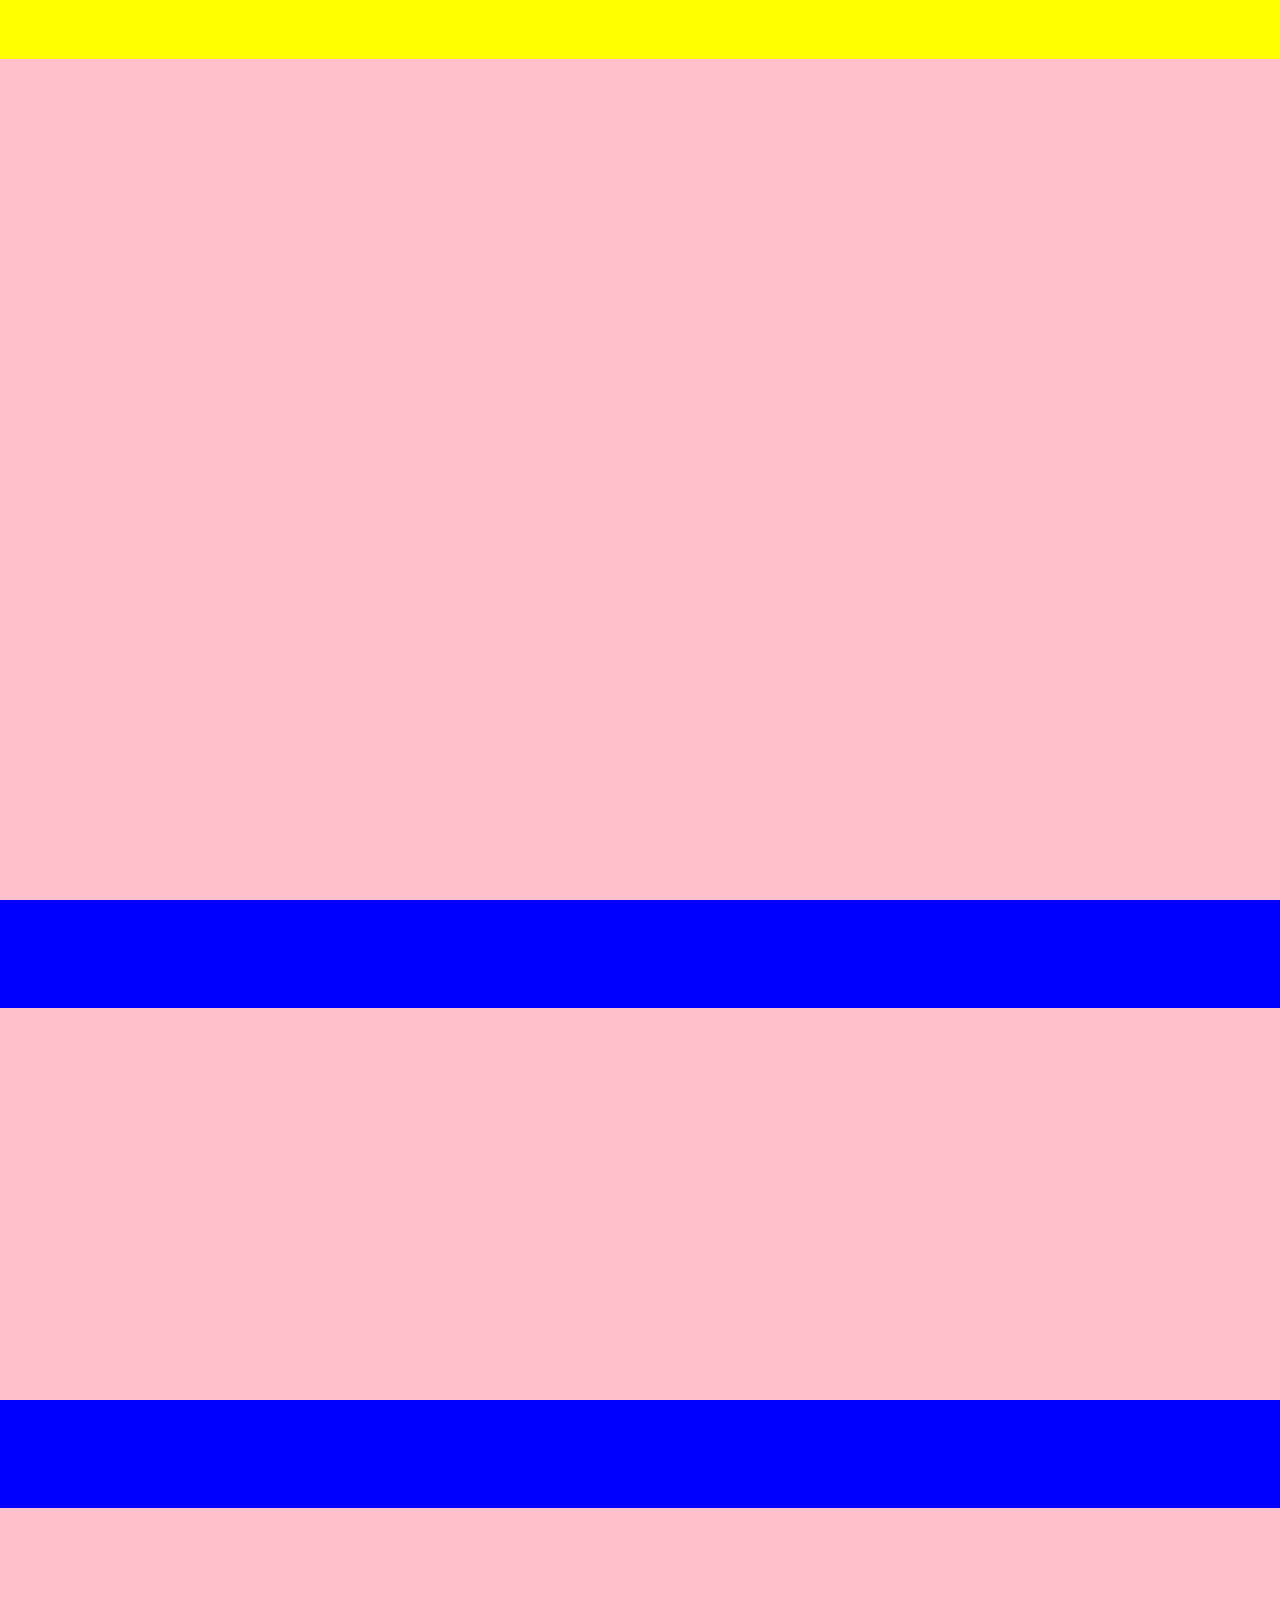
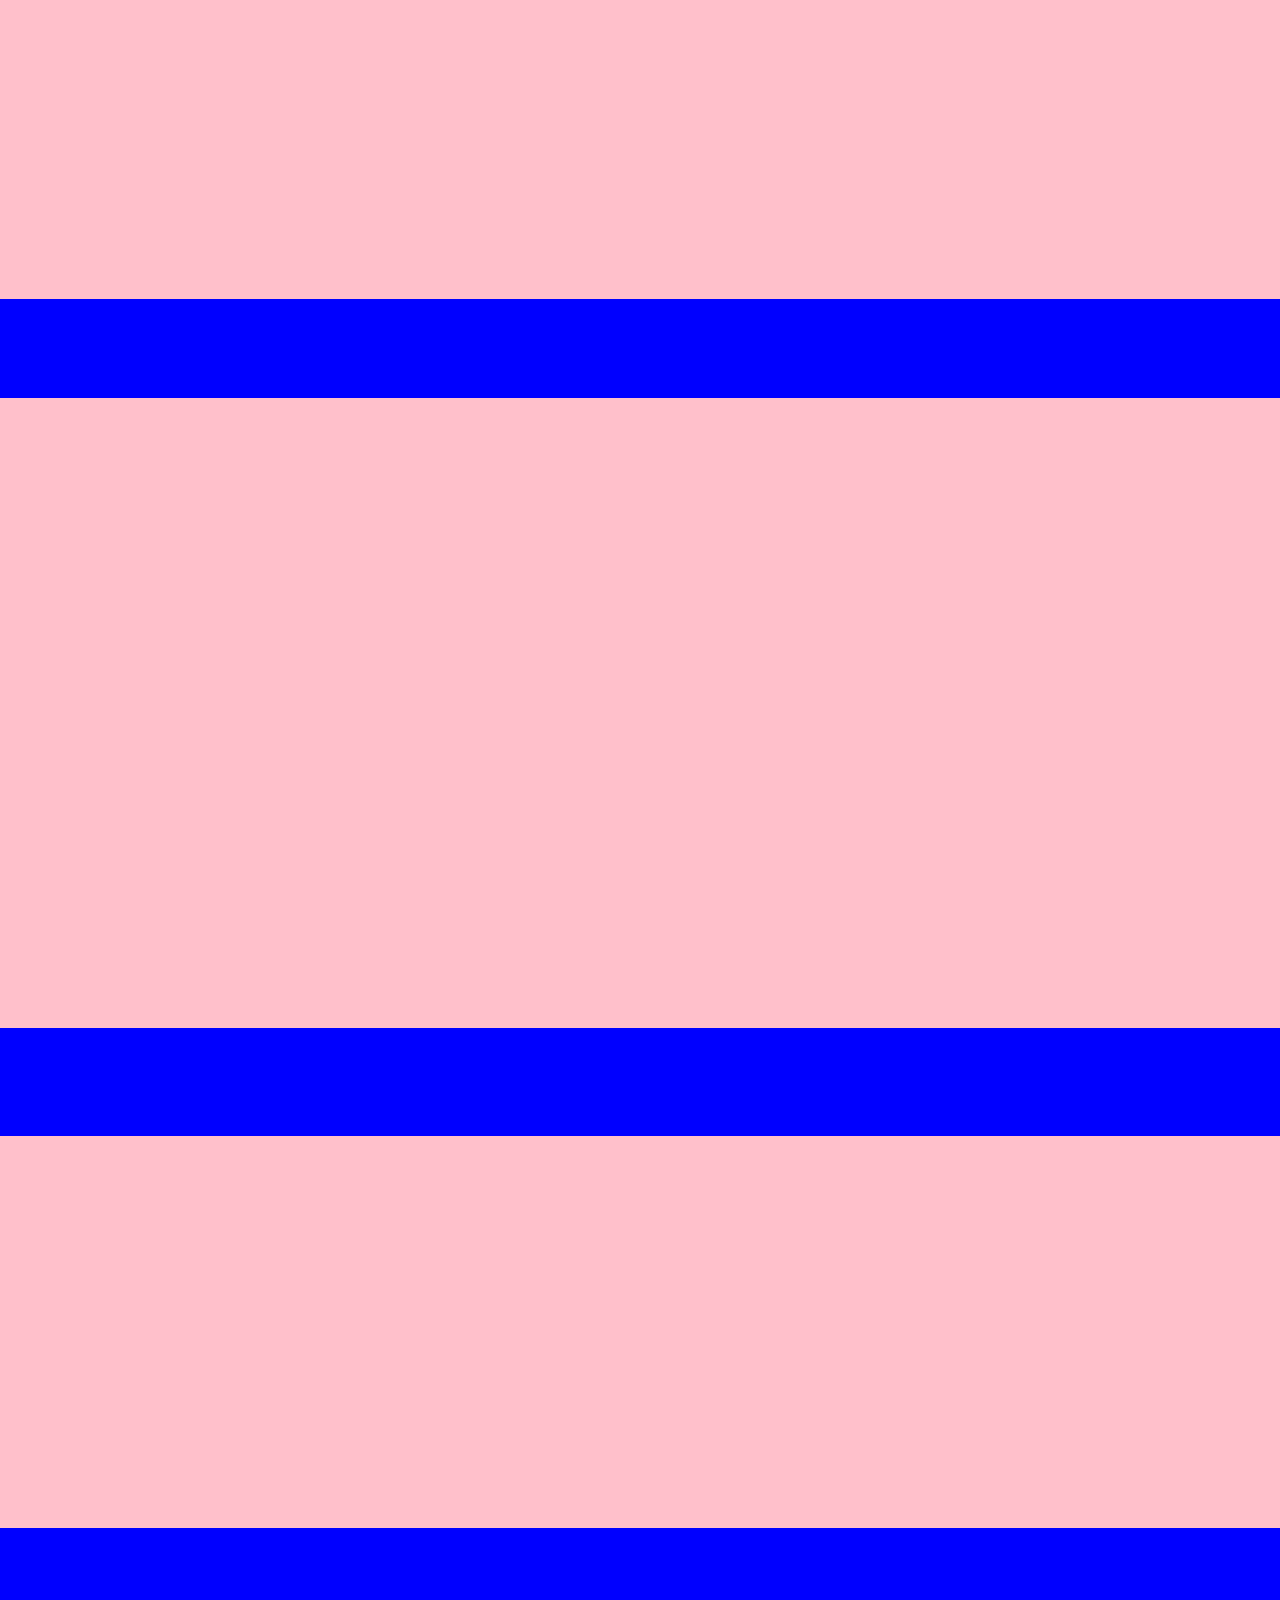
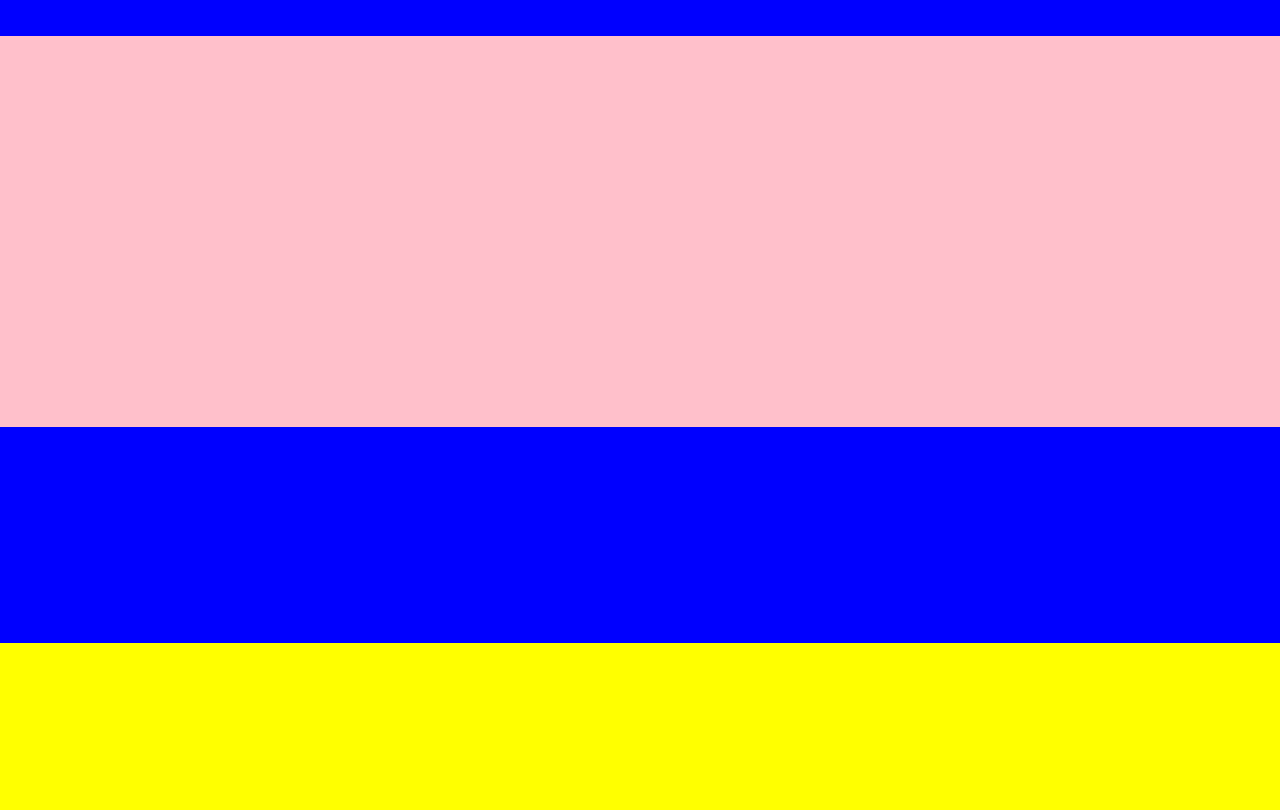
==== index.html @ 9b15597b "page layout complete" ====
<!DOCTYPE HTML>
<html>
	<head>
		<meta charset=utf-8">
		<meta name="description" content="description of site">
		<meta name="keywords" content="Heuristics, Usability, Design, Website">
		<meta name="author" content="HAR">
		<meta name="viewport" content="width=device-width, initial-scale=1.0">
		<title>HOME</title>
		<link rel="stylesheet" href="css/style.css">
	</head>
	<body>
		<nav>
		
		</nav>
		<div Id="hero">
			
		</div>
		<div Id="motto">
		
		</div>
		<div class="paratext">
		
		</div>
		<div Id="igrid">
		
		</div>
		<div class="paratext">
		
		</div>
		<div class="paratext">
		
		</div>
		<footer>
		
		</footer>
	</body>
</html>
---- css/style.css ----
html, body{
    margin: 0;
    padding: 0;
	background-color:blue;
}
nav {
	width:100%;
	height:6.5vh;
	background-color:yellow;
	position: fixed;
	padding:0;
}
footer {
	width:100%;
	height:18.5vh;
	background-color:yellow;
	padding:0;
	margin-top: 24vh;
}
#hero {
	width:100%;
	height:100vh;
	background-color:pink;
}
#motto {
	width:100%;
	height:43.5vh;
	background-color:pink;
	margin-top: 12vh;
}
.paratext {
	width:100%;
	height:43.5vh;
	background-color:pink;
	margin-top: 12vh;
}
#igrid {
	width:100%;
	height:70vh;
	background-color:pink;
	margin-top: 11vh;
}
.thead {
	width:100%;
	height:46vh;
	background-color:pink;
}
.shead {
	width:100%;
	height:30vh;
	background-color:pink;
}
.htitles {
	width:100%;
	height:30vh;
	background-color:pink;
	margin-top: 9vh;
}
.grid {
	width:100%;
	height:178vh;
	background-color:pink;
	margin-top: 16vh;
}
.sgrid {
	width:100%;
	height:50vh;
	background-color:pink;
	margin-top: 16vh;
}
#contactt {
	width:100%;
	height:42vh;
	background-color:pink;
}
#contactb {
	width:100%;
	height:37vh;
	background-color:pink;
}
#footercontact {
	width:100%;
	height:18.5vh;
	background-color:yellow;
	padding:0;
}
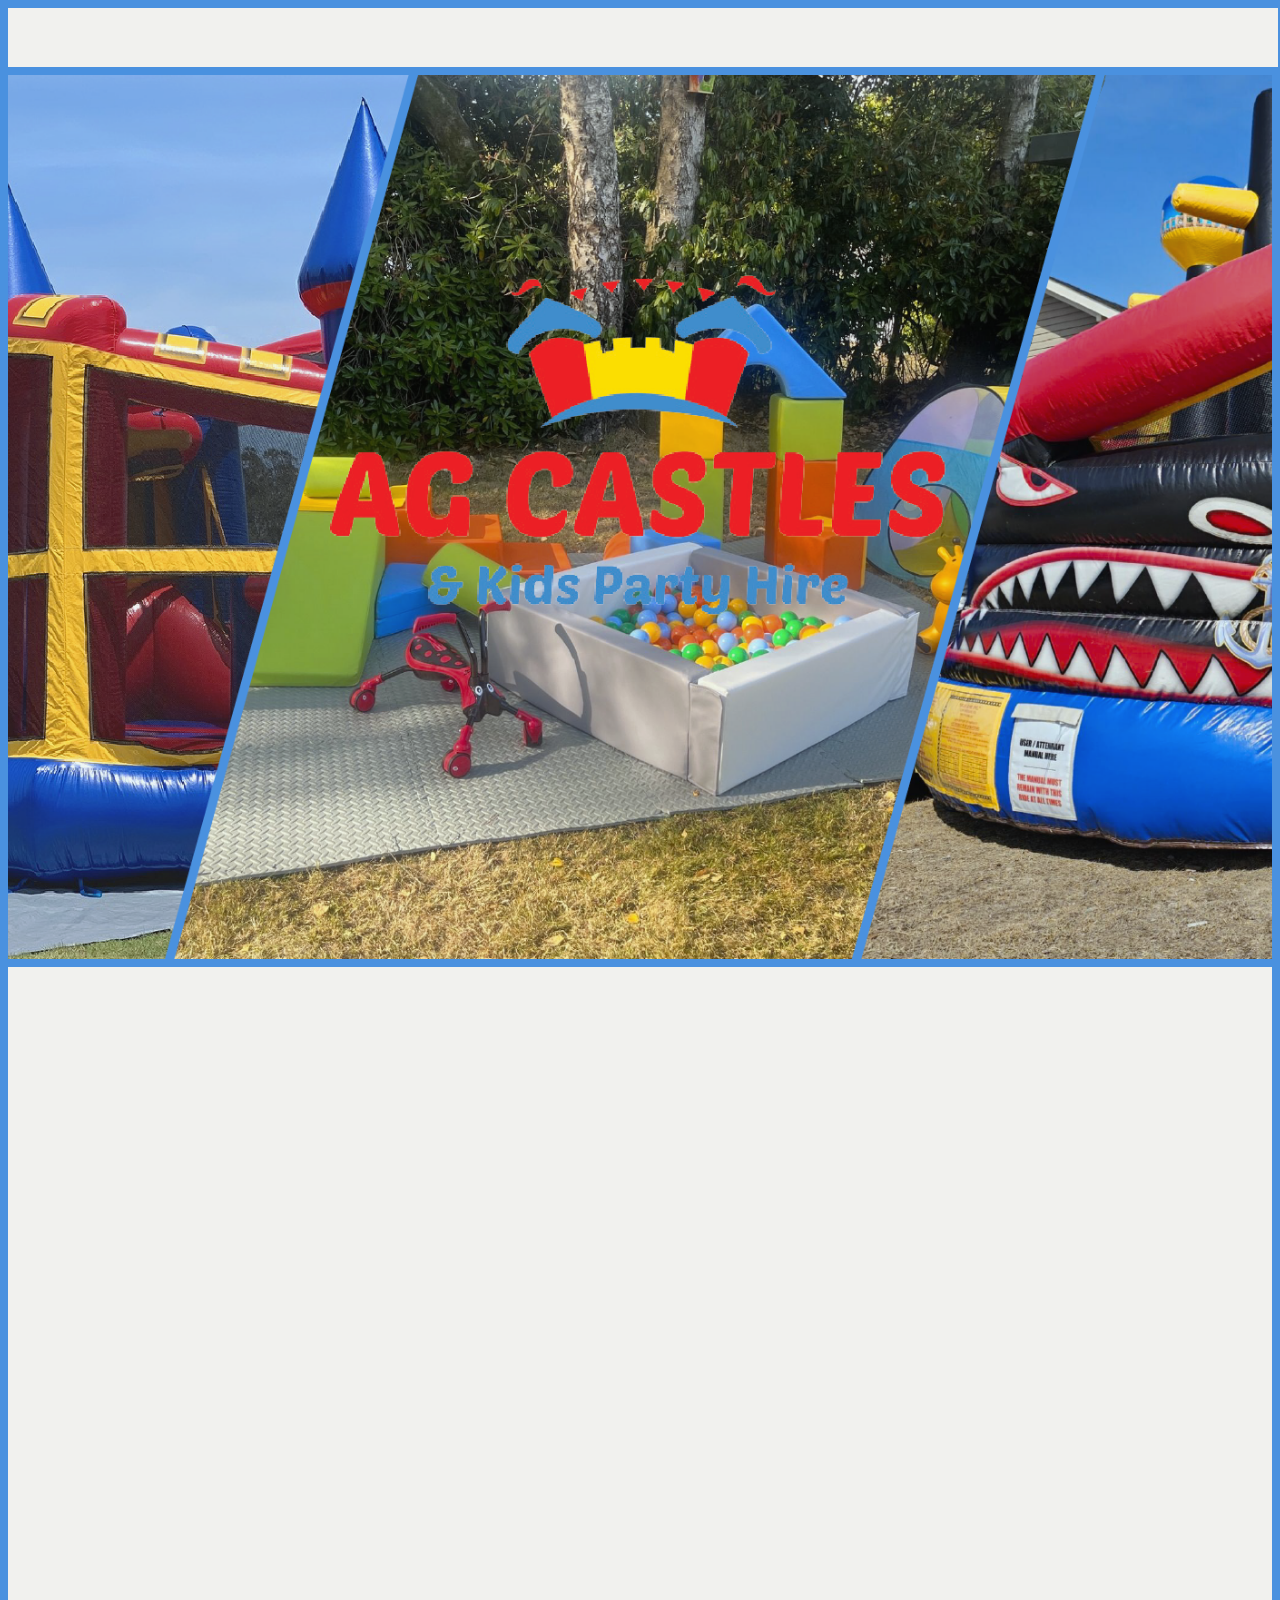
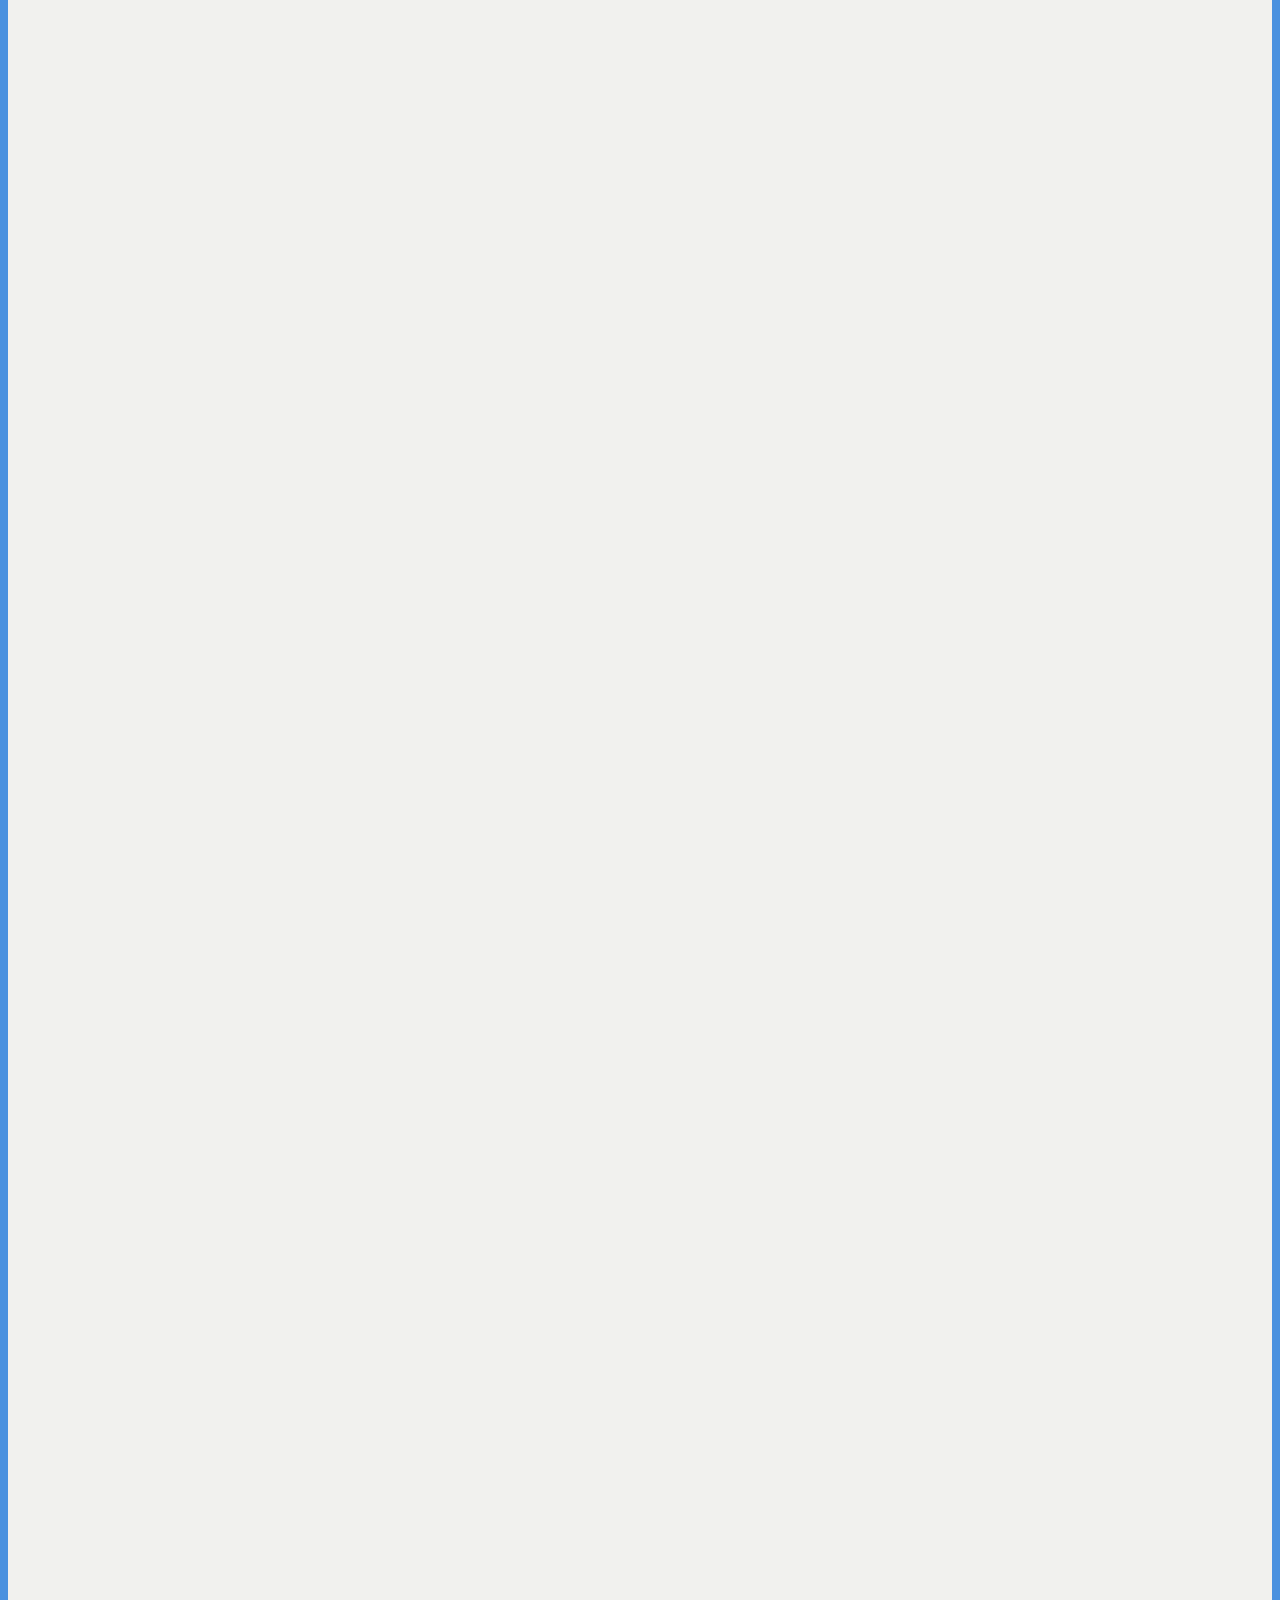
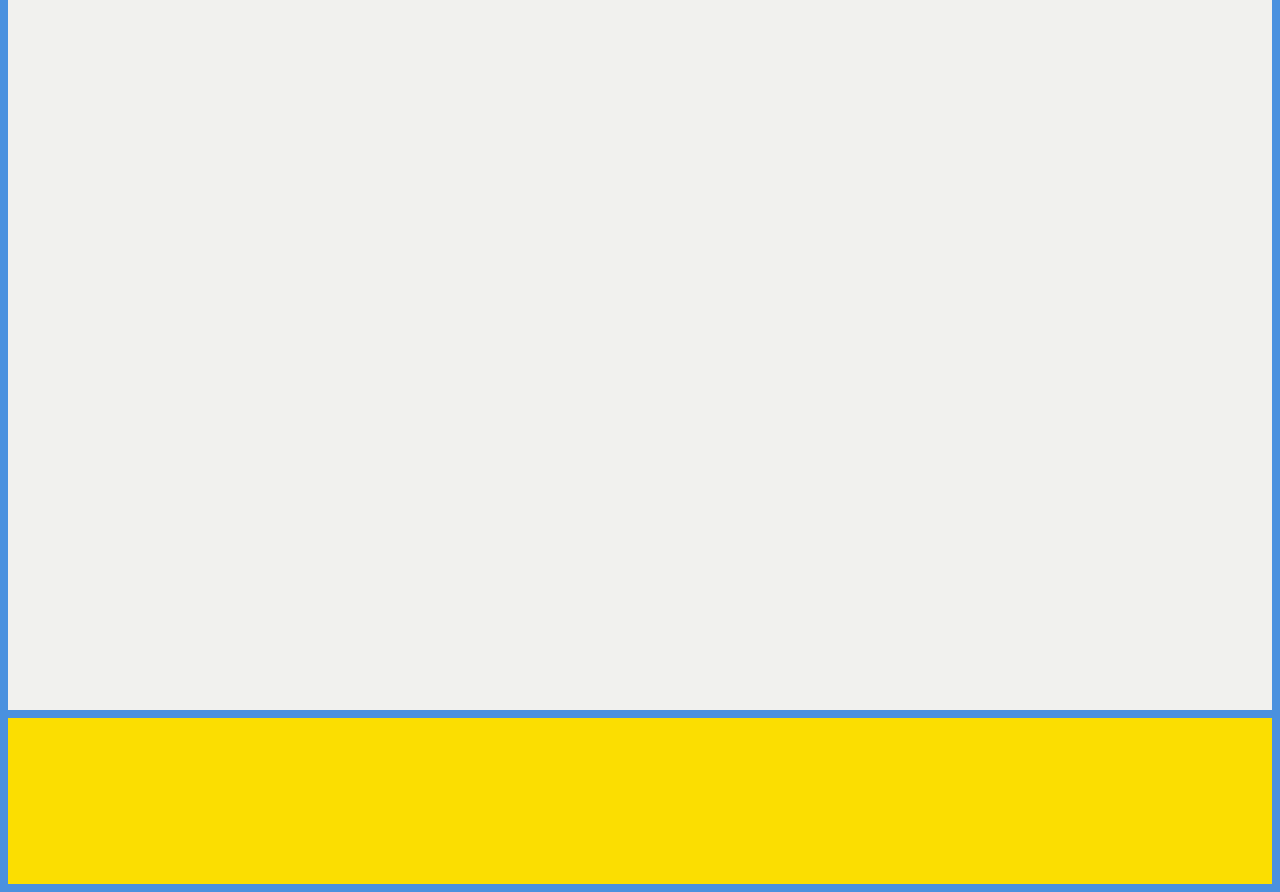
==== commit b2d7e8a4: "Colored/Hero image/logos" ====
--- a/index.html
+++ b/index.html
@@ -1,7 +1,7 @@
 <!DOCTYPE HTML>
-<html>
+<html lang="en">
 	<head>
-		<meta charset=utf-8">
+		<meta charset="utf-8">
 		<meta name="description" content="description of site">
 		<meta name="keywords" content="Heuristics, Usability, Design, Website">
 		<meta name="author" content="HAR">
@@ -13,16 +13,17 @@
 		<nav>
 		
 		</nav>
-		<div Id="hero">
-			
+		<div id="hero">
+			<img src="images/hero.png" alt="AG Castles logo on top of examples of party equipment" id="heroi">
+			<img src="images/cat.jpg" alt="cat" id="heroi2">
 		</div>
-		<div Id="motto">
+		<div id="motto">
 		
 		</div>
 		<div class="paratext">
 		
 		</div>
-		<div Id="igrid">
+		<div id="igrid">
 		
 		</div>
 		<div class="paratext">
--- a/css/style.css
+++ b/css/style.css
@@ -1,86 +1,149 @@
 html, body{
     margin: 0;
     padding: 0;
-	background-color:blue;
+	background-color:#f1f1ee;
+	overflow-x: hidden;
+	border-right: 4px solid #4a91df;
+	border-left: 4px solid #4a91df;
 }
 nav {
-	width:100%;
+	width:99.21%;
 	height:6.5vh;
-	background-color:yellow;
+	background-color:#f1f1ee;
 	position: fixed;
 	padding:0;
+	border-top: 8px solid #4a91df;
+	border-bottom: 8px solid #4a91df;
 }
 footer {
 	width:100%;
 	height:18.5vh;
-	background-color:yellow;
+	background-color:#fbde01;
 	padding:0;
 	margin-top: 24vh;
+	border-top: 8px solid #4a91df;
+	border-bottom: 8px solid #4a91df;
 }
 #hero {
 	width:100%;
 	height:100vh;
-	background-color:pink;
+	border-bottom: 8px solid #4a91df;
+	padding:0;
+	margin-top:6.5vh;
+	background-position: center;
+	background-size: cover;
+	overflow: hidden;
+	text-align: center;
+	/* overflow-clip-margin */
+}
+@media (max-width: 450px) {
+  #heroi {
+    display: none;
+  }
+}
+#heroi {
+	width:100%;
+	height:100vh;
+	padding:0;
+	margin:0;
+	float:left;
+	object-fit: cover;
+}
+#heroi2 {
+	width:100%;
+	height:100vh;
+	padding:0;
+	margin:0;
+	float:left;
+	object-fit: cover;
 }
 #motto {
 	width:100%;
 	height:43.5vh;
-	background-color:pink;
+	background-color:#f1f1ee;
 	margin-top: 12vh;
 }
 .paratext {
 	width:100%;
 	height:43.5vh;
-	background-color:pink;
+	background-color:#f1f1ee;
 	margin-top: 12vh;
 }
 #igrid {
 	width:100%;
 	height:70vh;
-	background-color:pink;
+	background-color:#f1f1ee;
 	margin-top: 11vh;
 }
 .thead {
 	width:100%;
 	height:46vh;
-	background-color:pink;
+	background-color:#f1f1ee;
+	border-bottom: 8px solid #4a91df;
+	padding-top:6.5vh;
+	background-position: center;
+	background-size: cover;
+	overflow: hidden;
+	text-align: center;
 }
 .shead {
 	width:100%;
 	height:30vh;
-	background-color:pink;
+	background-color:#fbde01;
+	border-bottom: 8px solid #4a91df;
 }
 .htitles {
 	width:100%;
 	height:30vh;
-	background-color:pink;
+	background-color:#f1f1ee;
 	margin-top: 9vh;
 }
 .grid {
 	width:100%;
 	height:178vh;
-	background-color:pink;
+	background-color:#f1f1ee;
 	margin-top: 16vh;
 }
 .sgrid {
 	width:100%;
 	height:50vh;
-	background-color:pink;
+	background-color:#f1f1ee;
 	margin-top: 16vh;
 }
 #contactt {
 	width:100%;
 	height:42vh;
-	background-color:pink;
+	background-color:#fbde01;
+	border-bottom: 8px solid #4a91df;
 }
 #contactb {
 	width:100%;
 	height:37vh;
-	background-color:pink;
+	background-color:#f1f1ee;
 }
 #footercontact {
 	width:100%;
 	height:18.5vh;
-	background-color:yellow;
+	background-color:#fbde01;
 	padding:0;
-}+	border-top: 8px solid #4a91df;
+	border-bottom: 8px solid #4a91df;
+}
+#logo {
+	width:50%;
+	height:46vh;
+	padding:0;
+	margin-left: auto;
+	margin-right: auto;
+	display: block;
+	object-fit: cover;
+	overflow: visible;
+}
+@media (max-width: 700px) {
+  #logo {
+    display: none;
+  }
+}
+/* ::-webkit-scrollbar {
+  display: none;
+} */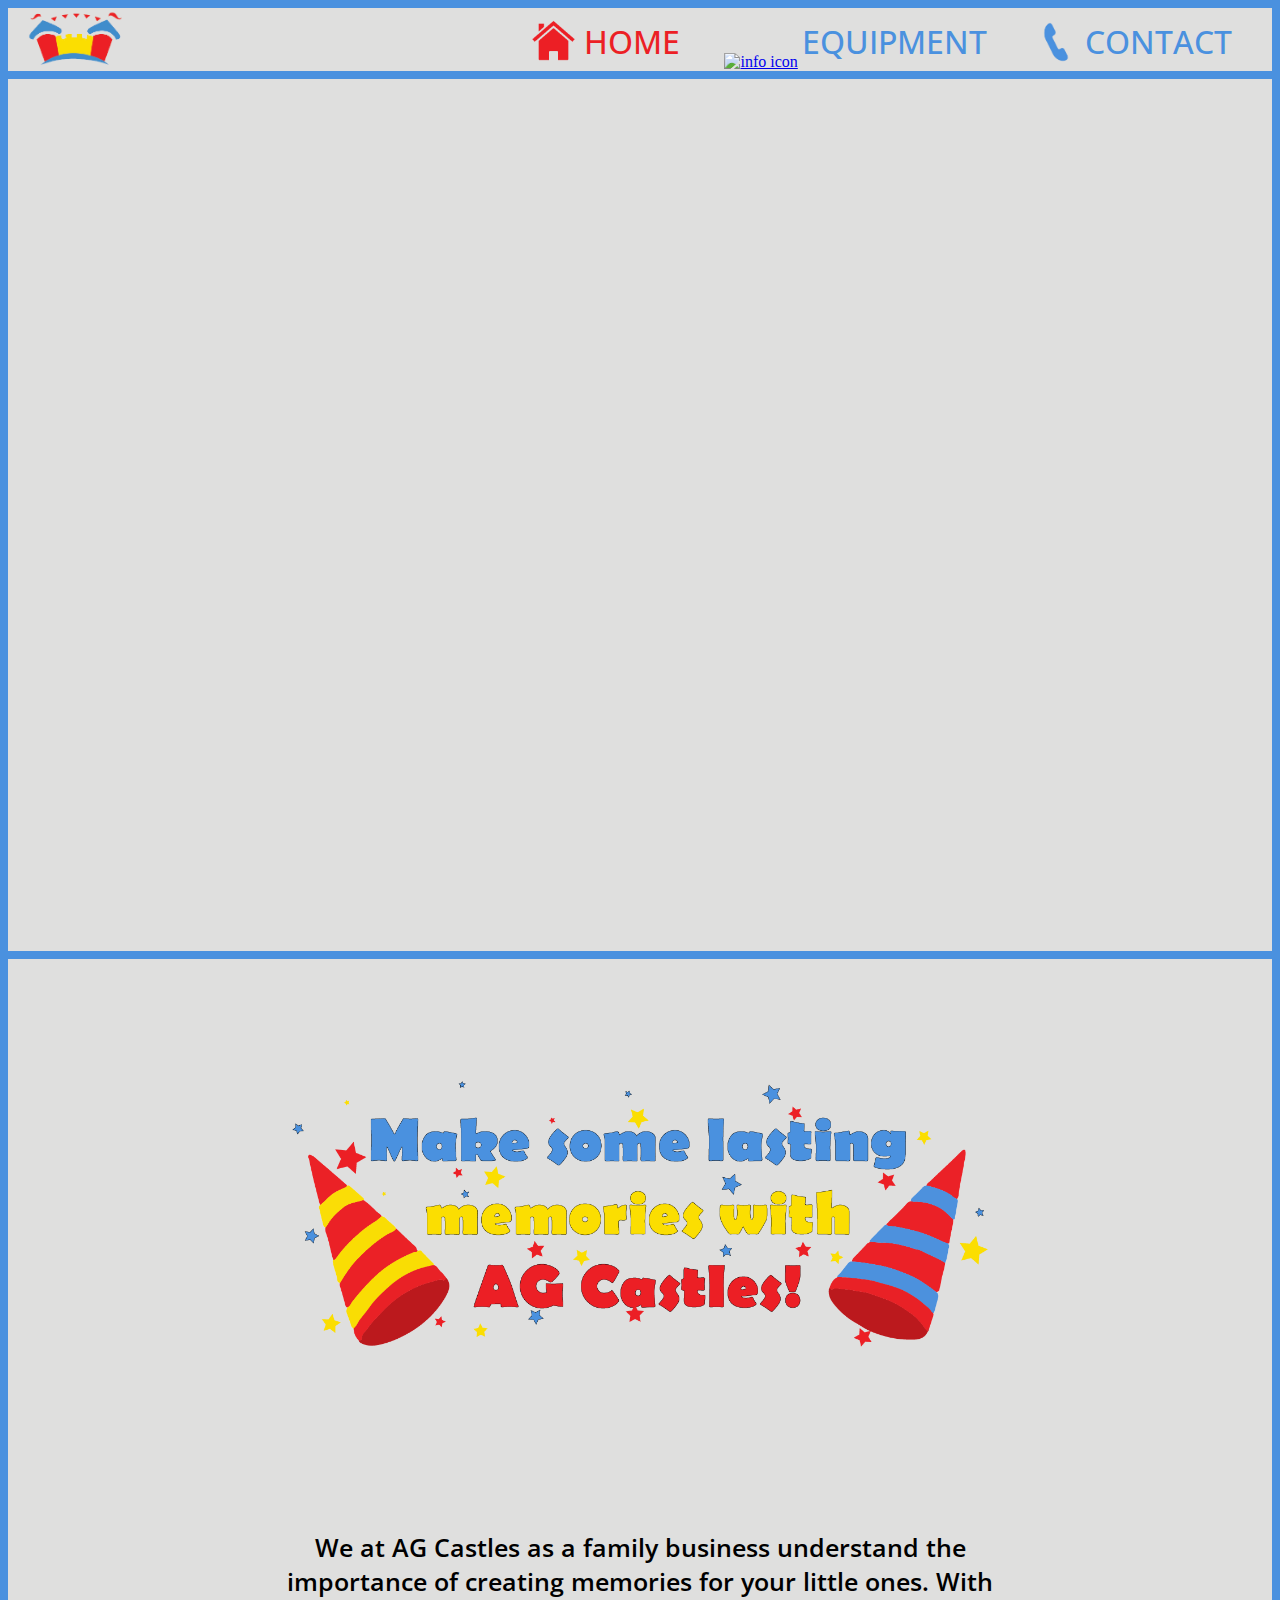
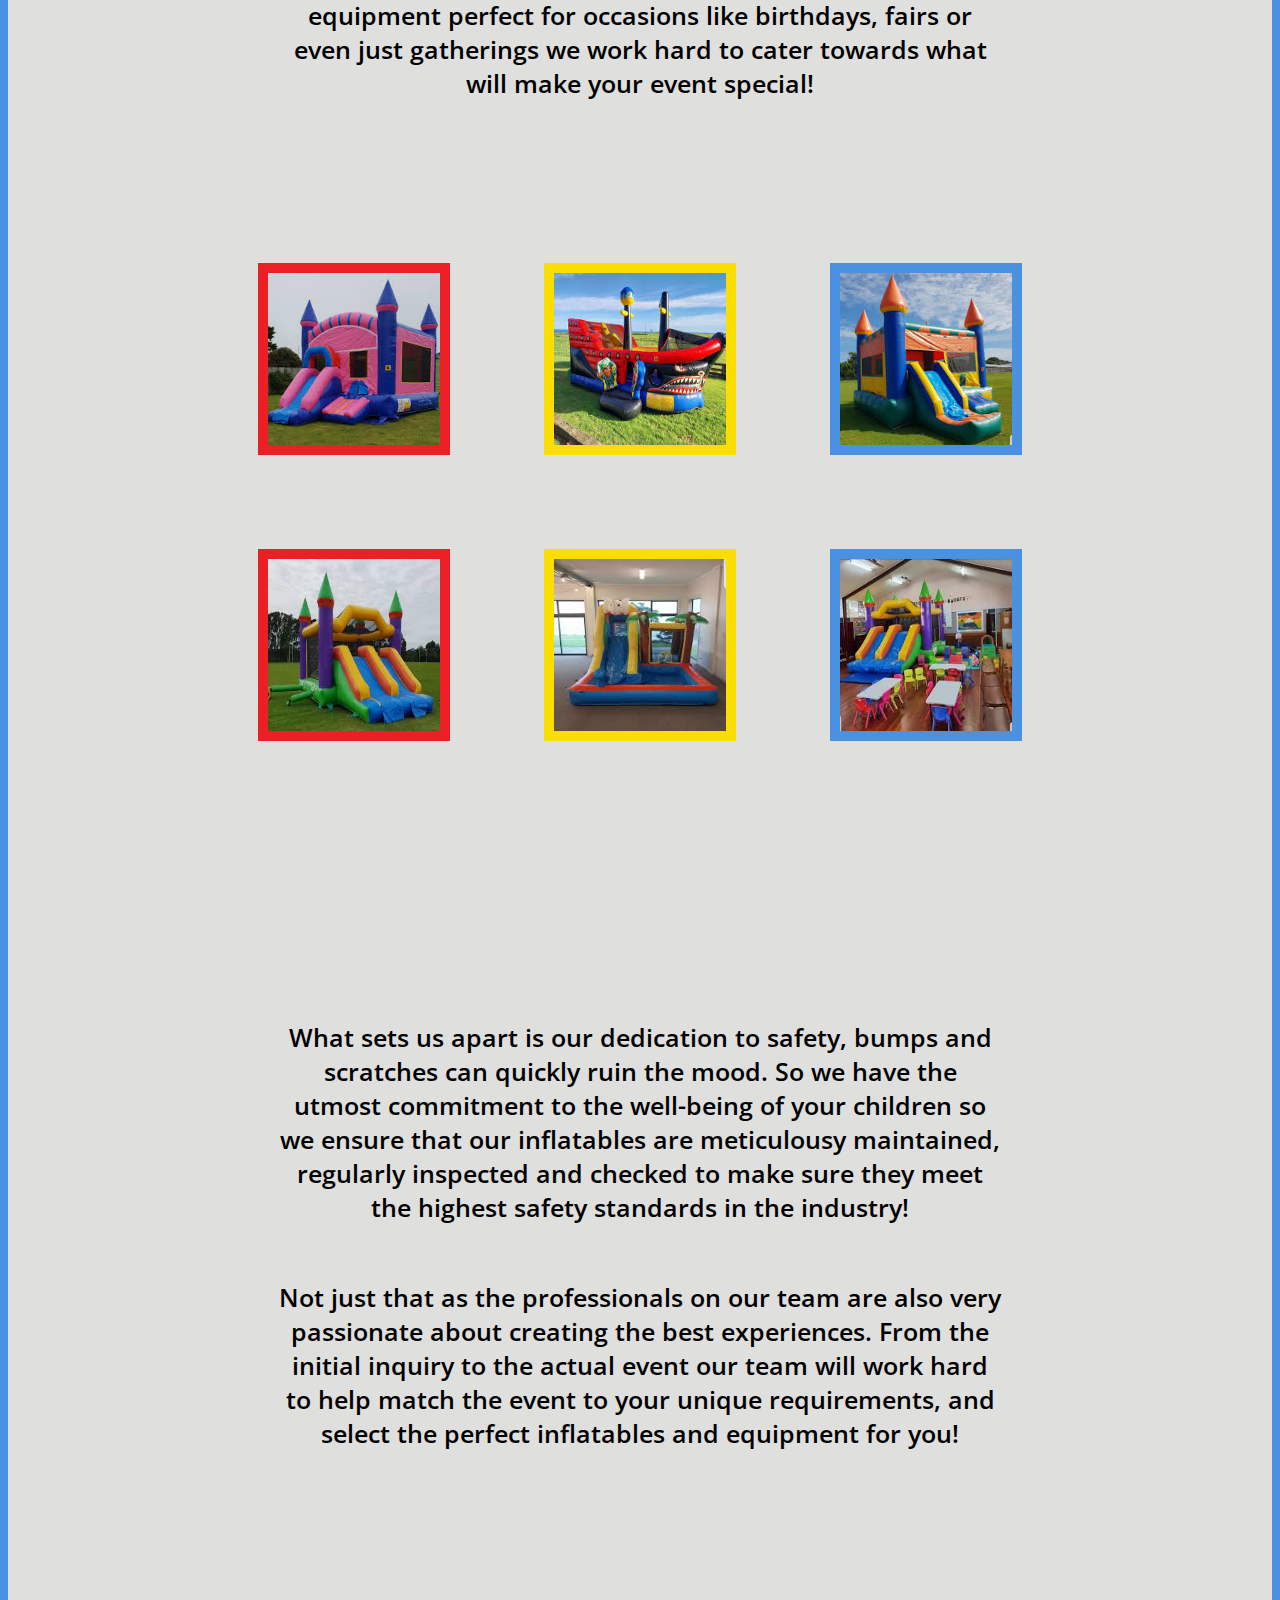
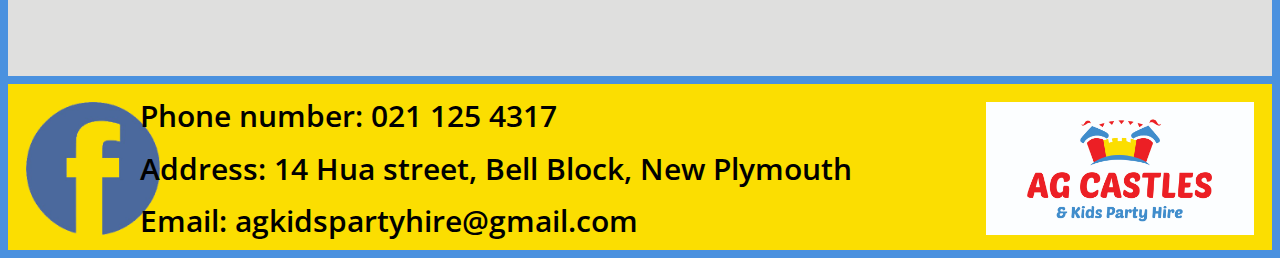
==== commit 03b785a9: "Design sprint 2 complete" ====
--- a/index.html
+++ b/index.html
@@ -8,32 +8,71 @@
 		<meta name="viewport" content="width=device-width, initial-scale=1.0">
 		<title>HOME</title>
 		<link rel="stylesheet" href="css/style.css">
+		<link rel="preconnect" href="https://fonts.googleapis.com">
+		<link rel="preconnect" href="https://fonts.gstatic.com" crossorigin>
+		<link href="https://fonts.googleapis.com/css2?family=Open+Sans:ital,wght@0,300..800;1,300..800&display=swap" rel="stylesheet">
 	</head>
 	<body>
 		<nav>
-		
+			<a href="index.html"><img src="images/logos.png" alt="Small AG Castles logo" id="nlogo"></a>
+			<a href="index.html"><img id="iconsh" src="images/housei-final-red.png" alt="house icon"></a>
+			<a href="index.html" class="icontexton">HOME </a>
+			<a href="equipment.html"><img id="iconsi" src="images/infoi-final.png" alt="info icon"  onmouseover="EQUIPMENTYELLOW()" onmouseout="EQUIPMENT()"></a>
+			<a href="equipment.html" onmouseover="EQUIPMENTYELLOW()" onmouseout="EQUIPMENT()" id="icontexte">EQUIPMENT </a>
+			<a href="contact.html"><img id="iconsp" src="images/phonei-final.png" alt="phone icon"  onmouseover="CONTACTYELLOW()" onmouseout="CONTACT()"></a>
+			<a href="contact.html" onmouseover="CONTACTYELLOW()" onmouseout="CONTACT()" id="icontextc">CONTACT</a>
+			<script>
+			function EQUIPMENTYELLOW() {
+				document.getElementById("iconsi").src = "images/infoi-final-yellow.png";
+				document.getElementById("icontexte").style.color = "#fbde01";
+			}
+			function EQUIPMENT() {
+				document.getElementById("iconsi").src = "images/infoi-final.png";
+				document.getElementById("icontexte").style.color = "#4a91df";
+			}
+			function CONTACTYELLOW() {
+				document.getElementById("iconsp").src = "images/phonei-final-yellow.png";
+				document.getElementById("icontextc").style.color = "#fbde01";
+			}
+			function CONTACT() {
+				document.getElementById("iconsp").src = "images/phonei-final.png";
+				document.getElementById("icontextc").style.color = "#4a91df";
+			}
+			</script>
 		</nav>
 		<div id="hero">
-			<img src="images/hero.png" alt="AG Castles logo on top of examples of party equipment" id="heroi">
+			<img src="images/herorefined.svg" alt="AG Castles logo on top of examples of party equipment" id="heroi">
 			<img src="images/cat.jpg" alt="cat" id="heroi2">
 		</div>
 		<div id="motto">
-		
+			<img id="mottoc" src="images/motto.png" alt="Make some lasting memories with AG Castles">
 		</div>
 		<div class="paratext">
-		
+			<p class="text">We at AG Castles as a family business understand the importance of creating memories for your little ones. With equipment perfect for occasions like birthdays, fairs or even just gatherings we work hard to cater towards what will make your event special!</p>
 		</div>
 		<div id="igrid">
-		
+			<a href="equipment.html"><img src="images/gridis/AGE2.jpg" alt="cat" class="igsr"></a> <!-- fix alt -->
+			<a href="equipment.html"><img src="images/gridis/AGE3.jpg" alt="cat" class="igsy"></a>
+			<a href="equipment.html"><img src="images/gridis/AGE4.jpg" alt="cat" class="igsb"></a>
+			<br>
+			<a href="equipment.html"><img src="images/gridis/AGE5.jpg" alt="cat" class="igsr"></a>
+			<a href="equipment.html"><img src="images/gridis/AGE6.jpg" alt="cat" class="igsy"></a>
+			<a href="equipment.html"><img src="images/gridis/AGE7.jpg" alt="cat" class="igsb"></a>
 		</div>
 		<div class="paratext">
-		
+			<p class="text" style="padding-top:100px;">What sets us apart is our dedication to safety, bumps and scratches can quickly ruin the mood. So we have the utmost commitment to the well-being of your children so we ensure that our inflatables are meticulousy maintained, regularly inspected and checked to make sure they meet the highest safety standards in the industry!</p>
 		</div>
 		<div class="paratext">
-		
+			<p class="text">Not just that as the professionals on our team are also very passionate about creating the best experiences. From the initial inquiry to the actual event our team will work hard to help match the event to your unique requirements, and select the perfect inflatables and equipment for you!</p>
 		</div>
 		<footer>
-		
+			<a href="https://www.facebook.com/ag.castle" id="footerlinks"><img src="images/facebook.png" alt="facebook logo" id="facebook"></a>
+			<div class="ftalign">
+				<p class="footertext">Phone number: 021 125 4317</p>
+				<p class="footertext">Address: 14 Hua street, Bell Block, New Plymouth</p>
+				<p class="footertext">Email: agkidspartyhire@gmail.com</p>
+			</div>
+			<img src="images/logob.jpg" alt="AG Castles logo" id="footerlogo">
 		</footer>
 	</body>
 </html>--- a/css/style.css
+++ b/css/style.css
@@ -1,28 +1,41 @@
+* {
+	/* font-family: "Myriad Pro"; */
+	box-sizing:border-box;
+}
 html, body{
     margin: 0;
     padding: 0;
-	background-color:#f1f1ee;
+	background-color:#dfdfde;
 	overflow-x: hidden;
 	border-right: 4px solid #4a91df;
 	border-left: 4px solid #4a91df;
+/*     background-image: url("https://th.bing.com/th/id/OIP.QexcnKLol8SaCraOMz2o6AHaFo?rs=1&pid=ImgDetMain");
+	background-size: cover; */
 }
 nav {
-	width:99.21%;
-	height:6.5vh;
-	background-color:#f1f1ee;
+	/* width:99.21%; */
+	right:8px;
+	left:8px;
+	height:8.75vh;
+	background-color:#dfdfde;
 	position: fixed;
 	padding:0;
 	border-top: 8px solid #4a91df;
 	border-bottom: 8px solid #4a91df;
+	text-align: right;
+	/* vertical-align: middle; */
 }
 footer {
 	width:100%;
-	height:18.5vh;
+	height:20.25vh;
 	background-color:#fbde01;
 	padding:0;
-	margin-top: 24vh;
+	margin-top: 12vh;
 	border-top: 8px solid #4a91df;
 	border-bottom: 8px solid #4a91df;
+	display: flex; 
+	flex-direction: row; 
+	flex-wrap: wrap; 
 }
 #hero {
 	width:100%;
@@ -36,114 +49,518 @@
 	text-align: center;
 	/* overflow-clip-margin */
 }
-@media (max-width: 450px) {
+#heroi {
+	width:100%;
+	height:100vh;
+	padding:0;
+	margin:0;
+	float:left;
+	object-fit: cover;
+}
+#heroi2 {
+	width:100%;
+	height:100vh;
+	padding:0;
+	margin:0;
+	float:left;
+	object-fit: cover;
+}
+#motto {
+	width:100%;
+	height:43.5vh;
+	/* background-color:#dfdfde; */
+	margin-top: 12vh;
+	text-align: center;
+}
+.paratext {
+	width:100%;
+	height:32vh;
+/* 	background-color:#dfdfde; */
+	margin-top: 8vh;
+	text-align:center;
+	/* margin-bottom: 8vh; */
+}
+#igrid {
+	width:100%;
+	height:70vh;
+	/* background-color:#dfdfde; */
+	text-align:center;
+}
+.thead {
+	width:100%;
+	height:60vh;
+	/* background-color:#dfdfde; */
+	border-bottom: 8px solid #4a91df;
+	padding-top:6.5vh;
+	background-position: center;
+	background-size: contain;
+	overflow: hidden;
+	text-align: center;
+}
+.shead {
+	width:100%;
+	height:30vh;
+	background-color:#fbde01;
+	border-bottom: 8px solid #4a91df;
+	text-align: center;
+}
+.sheadt {
+	padding-top:1vh;
+	margin-top:0;
+	margin-bottom:0;
+	margin-left:28vh;
+	margin-right:28vh;
+	font-family: "Open Sans", sans-serif;
+	font-weight: 600;
+	font-size: 22px;
+}
+.htitles {
+	width:100%;
+	height:30vh;
+	/* background-color:#dfdfde; */
+	margin-top: 13vh;
+	text-align: center;
+}
+.htitle{
+	margin-top:0;
+	margin-bottom:0;
+	font-family: "Open Sans", sans-serif;
+	font-weight: 600;
+	font-size: 11vh;
+}	
+.grid {
+	width:100%;
+	/* height:178vh; */
+	/* background-color:#dfdfde; */
+	text-align:center;
+	display: flex;
+	justify-content: center;
+}
+#contactt {
+	width:100%;
+	height:42vh;
+	background-color:#fbde01;
+	border-bottom: 8px solid #4a91df;
+	text-align: center;
+}
+.ctext {
+	padding-top:5vh;
+	margin-top:0;
+	margin-bottom:0;
+	margin-left:28vh;
+	margin-right:28vh;
+	font-family: "Open Sans", sans-serif;
+	font-weight: 600;
+	font-size: 3.4vh;
+}
+#contactb {
+	display: flex;
+	width:100%;
+	height:37vh;
+	/* background-color:#dfdfde; */
+	text-align; center;
+}
+#contactfb{
+	height:50%;
+	margin-top: 2vh;
+	margin-left: 2vh;
+	display: inline;
+}
+#contactalign{
+	text-align: center;
+}
+.ctextb {
+	padding-top:5vh;
+	margin-top:0;
+	margin-bottom:0;
+	margin-left:2vh;
+	margin-right:2vh;
+	font-family: "Open Sans", sans-serif;
+	font-weight: 600;
+	font-size: 3.5vh;
+}
+#contacti1{
+	display: block;
+	float:left;
+	height: 90%;
+	margin-top:1.75vh;
+	margin-left:1.75vh;
+}
+#contacti2{
+	display: block;
+	float:right;
+	height: 90%;
+	margin-top:1.75vh;
+	margin-right:1.75vh;
+}
+#footercontact {
+	width:100%;
+	height:18.5vh;
+	background-color:#fbde01;
+	padding:0;
+	border-top: 8px solid #4a91df;
+	border-bottom: 8px solid #4a91df;
+}
+#logo {
+	width:37%;
+	height:49vh;
+	padding:0;
+	margin-top: 4vh;
+	margin-left: auto;
+	margin-right: auto;
+/* 	display: block; */
+	object-fit: cover;
+	overflow: visible;
+}
+#nlogo {
+	height:100%;
+	margin-top: 0%;
+	padding:0;
+	object-fit: cover;
+	margin-left: 2vh;
+	overflow: visible;
+	float: left;
+}
+#iconsh {
+	height:85%;
+	margin-top: 6px;
+	/* float: right; */
+}
+#iconsi {
+	height:78%;
+	margin-top: 6px;
+	/* float: right; */
+}
+#iconsp {
+	height:80%;
+	margin-top: 6px;
+	/* float: right; */
+}
+#icontexth {
+	margin-bottom: 45px;
+	display: inline-block;
+	color: #4a91df;
+	font-size: 32px;
+	vertical-align: middle;
+	font-family: "Open Sans", sans-serif;
+	font-weight: 500;
+	padding-right: 40px;
+	text-decoration:none;
+}
+.text{
+	font-family: "Open Sans", sans-serif;
+	font-weight: 600;
+	text-decoration:none;
+	font-size: 2.8vh;
+	margin-left:21vw;
+	margin-right:21vw;
+}
+#icontexte {
+	margin-bottom: 45px;
+	display: inline-block;
+	color: #4a91df;
+	font-size: 32px;
+	vertical-align: middle;
+	font-family: "Open Sans", sans-serif;
+	font-weight: 500;
+	padding-right: 40px;
+	text-decoration:none;
+}
+#icontextc {
+	margin-bottom: 45px;
+	display: inline-block;
+	color: #4a91df;
+	font-size: 32px;
+	vertical-align: middle;
+	font-family: "Open Sans", sans-serif;
+	font-weight: 500;
+	padding-right: 40px;
+	text-decoration:none;
+}
+.icontexton {
+	margin-bottom: 45px;
+	display: inline-block;
+	color: #ec1f25;
+	font-size: 32px;
+	vertical-align: middle;
+	font-family: "Open Sans", sans-serif;
+	font-weight: 500;
+	padding-right: 40px;
+	text-decoration: none;
+}
+#mottoc {
+	width:55%;
+	margin-bottom:15vh;
+}
+.igsr {
+	width: 15vw;
+	height: 15vw;
+	margin: 5vh;
+	border: #ec1f25 solid 10px;
+}
+.igsy {
+	width: 15vw;
+	height: 15vw;
+	margin: 5vh;
+	border: #fbde01 solid 10px;
+}
+.igsb {
+	width: 15vw;
+	height: 15vw;
+	margin: 5vh;
+	border: #4a91df solid 10px;
+}
+#facebook {
+	height:100%;
+	margin-top: 2vh;
+	margin-left: 2vh;
+	/* display: inline; */
+}
+#ftalign {
+	display:inline;
+}
+.footertext {
+	display: block;
+	font-size:30px;
+	font-weight:600;
+	font-family: "Open Sans", sans-serif;
+	margin-left:2vh;
+	margin-top: 1.25vh;
+	margin-bottom: 1.25vh;
+}
+#footerlogo {
+	height:80%;
+	margin-top: 2vh;
+	float: right;
+	margin-left: auto;
+	margin-right: 2vh;
+}
+.opr {
+	margin-left:5vw;
+	margin-right:3.3vw;
+	background-color:white;
+	height: 63vh;
+	width: 25%;
+	border: 7px solid #ec1f25;
+	margin-bottom: 16vh;
+	/* display: inline; */
+}
+.opy {
+	margin-left:3.3vw;
+	margin-right:3.3vw;
+	background-color:white;
+	height: 63vh;
+	width: 25vw;
+	border: 7px solid #fbde01;
+	margin-bottom: 16vh;
+	/* display: inline; */
+}
+.opb {
+	margin-left:5vw;
+	margin-right:3.3vw;
+	background-color:white;
+	height: 63vh;
+	width: 25%;
+	border: 7px solid #4a91df;
+	margin-bottom: 16vh;
+	/* display: inline; */
+}
+.optext{
+	display: border-box;
+	font-family: "Open Sans", sans-serif;
+	font-weight: 600;
+	font-size: 5vh;
+	margin:0;
+	margin-bottom:3vh;
+}
+.oppic {
+	height: 11vw;
+}
+.opinfo{
+	font-family: "Open Sans", sans-serif;
+	font-weight: 600;
+	text-decoration:none;
+	font-size: 2.4vh;
+	margin:0;
+	margin-top:3vh;
+}
+#footerlinks{
+	width:9%;
+	height:80%;
+}
+@media (max-width: 900px) {
+  #mottoc{
+	width:80% /* !important */;
+	margin-bottom:15vh;
+  }
   #heroi {
     display: none;
   }
-}
-#heroi {
-	width:100%;
-	height:100vh;
-	padding:0;
-	margin:0;
-	float:left;
-	object-fit: cover;
-}
-#heroi2 {
-	width:100%;
-	height:100vh;
-	padding:0;
-	margin:0;
-	float:left;
-	object-fit: cover;
-}
-#motto {
-	width:100%;
-	height:43.5vh;
-	background-color:#f1f1ee;
-	margin-top: 12vh;
-}
-.paratext {
-	width:100%;
-	height:43.5vh;
-	background-color:#f1f1ee;
-	margin-top: 12vh;
-}
-#igrid {
-	width:100%;
-	height:70vh;
-	background-color:#f1f1ee;
-	margin-top: 11vh;
-}
-.thead {
-	width:100%;
-	height:46vh;
-	background-color:#f1f1ee;
-	border-bottom: 8px solid #4a91df;
-	padding-top:6.5vh;
-	background-position: center;
-	background-size: cover;
-	overflow: hidden;
-	text-align: center;
-}
-.shead {
-	width:100%;
-	height:30vh;
-	background-color:#fbde01;
-	border-bottom: 8px solid #4a91df;
-}
-.htitles {
-	width:100%;
-	height:30vh;
-	background-color:#f1f1ee;
-	margin-top: 9vh;
-}
-.grid {
-	width:100%;
-	height:178vh;
-	background-color:#f1f1ee;
-	margin-top: 16vh;
-}
-.sgrid {
-	width:100%;
-	height:50vh;
-	background-color:#f1f1ee;
-	margin-top: 16vh;
-}
-#contactt {
-	width:100%;
-	height:42vh;
-	background-color:#fbde01;
-	border-bottom: 8px solid #4a91df;
-}
-#contactb {
-	width:100%;
-	height:37vh;
-	background-color:#f1f1ee;
-}
-#footercontact {
-	width:100%;
-	height:18.5vh;
-	background-color:#fbde01;
-	padding:0;
-	border-top: 8px solid #4a91df;
-	border-bottom: 8px solid #4a91df;
-}
-#logo {
-	width:50%;
-	height:46vh;
-	padding:0;
-	margin-left: auto;
-	margin-right: auto;
-	display: block;
-	object-fit: cover;
-	overflow: visible;
-}
-@media (max-width: 700px) {
   #logo {
-    display: none;
+	display: none;
   }
-}
-/* ::-webkit-scrollbar {
-  display: none;
-} */+  .icontexton, #icontexte, #icontextc, #icontexth, #iconsp, #iconsi, #iconsh{
+	display: none; 
+  }
+  .igsr, .igsy, .igsb {
+	width: 30vw;
+	height: 30vw;
+	margin-top: 5vh;
+	margin-bottom: 0vh;
+	margin: 3vh;
+  }
+  .text{
+  	font-size: 2.4vh;
+  }
+}
+/* .reset-this {
+    animation : none;
+    animation-delay : 0;
+    animation-direction : normal;
+    animation-duration : 0;
+    animation-fill-mode : none;
+    animation-iteration-count : 1;
+    animation-name : none;
+    animation-play-state : running;
+    animation-timing-function : ease;
+    backface-visibility : visible;
+    background : 0;
+    background-attachment : scroll;
+    background-clip : border-box;
+    background-color : transparent;
+    background-image : none;
+    background-origin : padding-box;
+    background-position : 0 0;
+    background-position-x : 0;
+    background-position-y : 0;
+    background-repeat : repeat;
+    background-size : auto auto;
+    border : 0;
+    border-style : none;
+    border-width : medium;
+    border-color : inherit;
+    border-bottom : 0;
+    border-bottom-color : inherit;
+    border-bottom-left-radius : 0;
+    border-bottom-right-radius : 0;
+    border-bottom-style : none;
+    border-bottom-width : medium;
+    border-collapse : separate;
+    border-image : none;
+    border-left : 0;
+    border-left-color : inherit;
+    border-left-style : none;
+    border-left-width : medium;
+    border-radius : 0;
+    border-right : 0;
+    border-right-color : inherit;
+    border-right-style : none;
+    border-right-width : medium;
+    border-spacing : 0;
+    border-top : 0;
+    border-top-color : inherit;
+    border-top-left-radius : 0;
+    border-top-right-radius : 0;
+    border-top-style : none;
+    border-top-width : medium;
+    bottom : auto;
+    box-shadow : none;
+    box-sizing : content-box;
+    caption-side : top;
+    clear : none;
+    clip : auto;
+    color : inherit;
+    columns : auto;
+    column-count : auto;
+    column-fill : balance;
+    column-gap : normal;
+    column-rule : medium none currentColor;
+    column-rule-color : currentColor;
+    column-rule-style : none;
+    column-rule-width : none;
+    column-span : 1;
+    column-width : auto;
+    content : normal;
+    counter-increment : none;
+    counter-reset : none;
+    cursor : auto;
+    direction : ltr;
+    display : inline;
+    empty-cells : show;
+    float : none;
+    font : normal;
+    font-family : inherit;
+    font-size : medium;
+    font-style : normal;
+    font-variant : normal;
+    font-weight : normal;
+    height : auto;
+    hyphens : none;
+    left : auto;
+    letter-spacing : normal;
+    line-height : normal;
+    list-style : none;
+    list-style-image : none;
+    list-style-position : outside;
+    list-style-type : disc;
+    margin : 0;
+    margin-bottom : 0;
+    margin-left : 0;
+    margin-right : 0;
+    margin-top : 0;
+    max-height : none;
+    max-width : none;
+    min-height : 0;
+    min-width : 0;
+    opacity : 1;
+    orphans : 0;
+    outline : 0;
+    outline-color : invert;
+    outline-style : none;
+    outline-width : medium;
+    overflow : visible;
+    overflow-x : visible;
+    overflow-y : visible;
+    padding : 0;
+    padding-bottom : 0;
+    padding-left : 0;
+    padding-right : 0;
+    padding-top : 0;
+    page-break-after : auto;
+    page-break-before : auto;
+    page-break-inside : auto;
+    perspective : none;
+    perspective-origin : 50% 50%;
+    position : static;
+    --------May need to alter quotes for different locales (e.g fr)
+    right : auto;
+    tab-size : 8;
+    table-layout : auto;
+    text-align : inherit;
+    text-align-last : auto;
+    text-decoration : none;
+    text-decoration-color : inherit;
+    text-decoration-line : none;
+    text-decoration-style : solid;
+    text-indent : 0;
+    text-shadow : none;
+    text-transform : none;
+    top : auto;
+    transform : none;
+    transform-style : flat;
+    transition : none;
+    transition-delay : 0s;
+    transition-duration : 0s;
+    transition-property : none;
+    transition-timing-function : ease;
+    unicode-bidi : normal;
+    vertical-align : baseline;
+    visibility : visible;
+    white-space : normal;
+    widows : 0;
+    width : auto;
+    word-spacing : normal;
+    z-index : auto;
+    --------basic modern patch
+    all: initial;
+    all: unset; */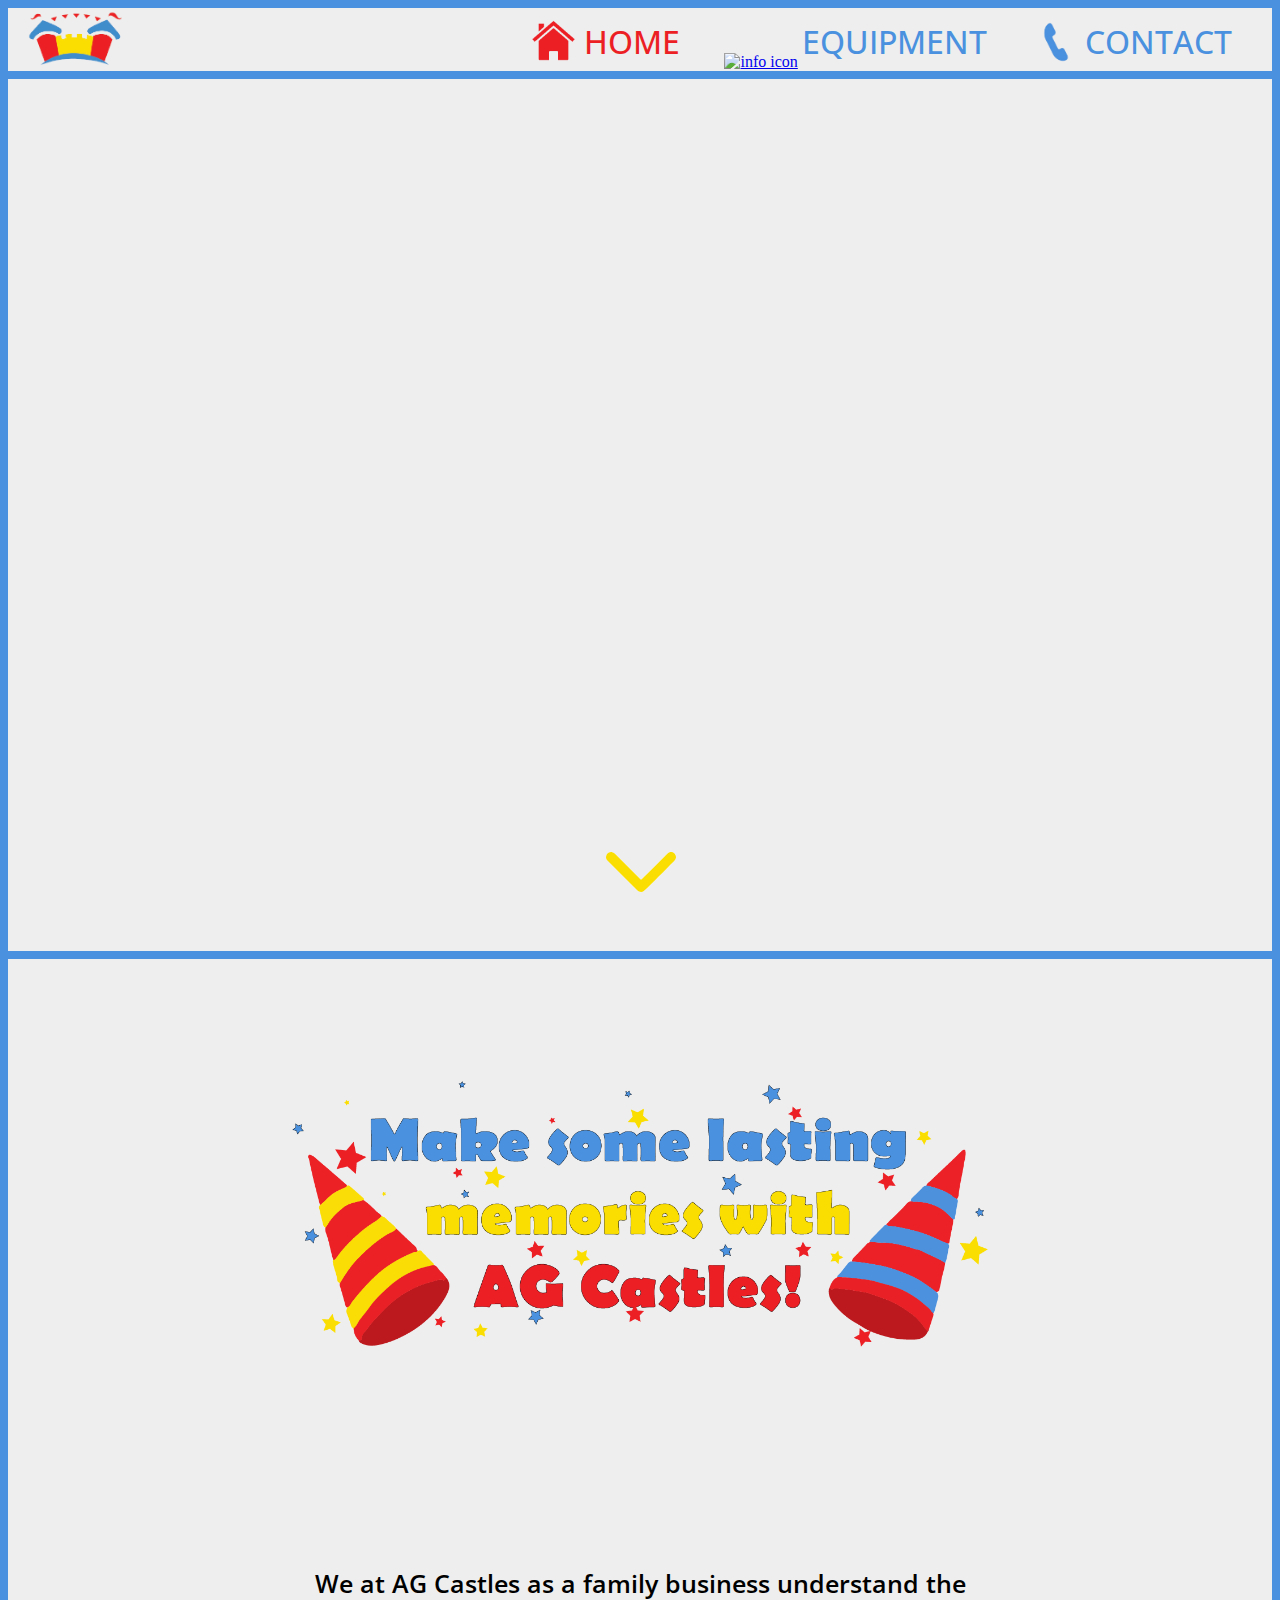
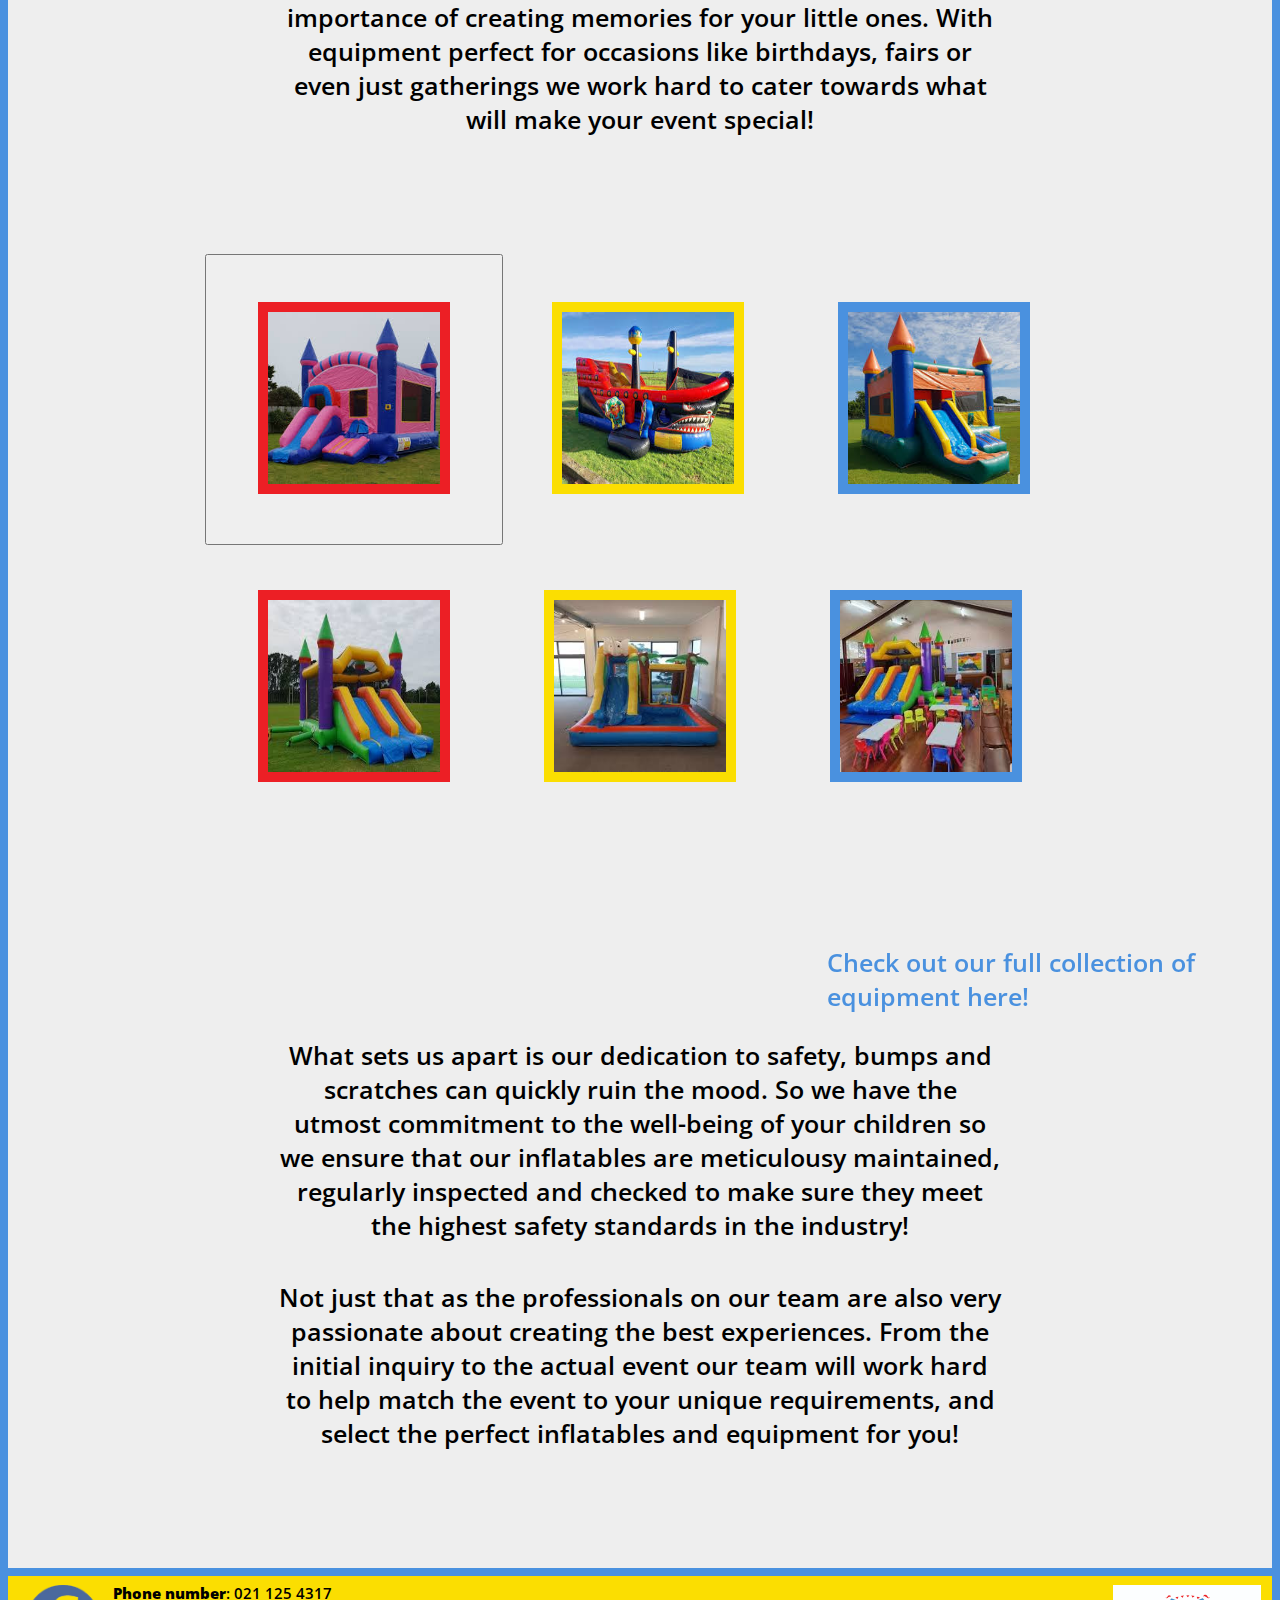
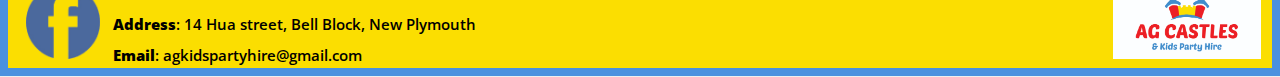
==== commit 2fbcd48f: "Main finished" ====
--- a/index.html
+++ b/index.html
@@ -15,34 +15,28 @@
 	<body>
 		<nav>
 			<a href="index.html"><img src="images/logos.png" alt="Small AG Castles logo" id="nlogo"></a>
+			<button onclick="DROPBORDER();BURGER()" id="burger"><img id="burger" src="images/burger.svg" alt="house icon"></a></button>
 			<a href="index.html"><img id="iconsh" src="images/housei-final-red.png" alt="house icon"></a>
 			<a href="index.html" class="icontexton">HOME </a>
 			<a href="equipment.html"><img id="iconsi" src="images/infoi-final.png" alt="info icon"  onmouseover="EQUIPMENTYELLOW()" onmouseout="EQUIPMENT()"></a>
 			<a href="equipment.html" onmouseover="EQUIPMENTYELLOW()" onmouseout="EQUIPMENT()" id="icontexte">EQUIPMENT </a>
 			<a href="contact.html"><img id="iconsp" src="images/phonei-final.png" alt="phone icon"  onmouseover="CONTACTYELLOW()" onmouseout="CONTACT()"></a>
 			<a href="contact.html" onmouseover="CONTACTYELLOW()" onmouseout="CONTACT()" id="icontextc">CONTACT</a>
-			<script>
-			function EQUIPMENTYELLOW() {
-				document.getElementById("iconsi").src = "images/infoi-final-yellow.png";
-				document.getElementById("icontexte").style.color = "#fbde01";
-			}
-			function EQUIPMENT() {
-				document.getElementById("iconsi").src = "images/infoi-final.png";
-				document.getElementById("icontexte").style.color = "#4a91df";
-			}
-			function CONTACTYELLOW() {
-				document.getElementById("iconsp").src = "images/phonei-final-yellow.png";
-				document.getElementById("icontextc").style.color = "#fbde01";
-			}
-			function CONTACT() {
-				document.getElementById("iconsp").src = "images/phonei-final.png";
-				document.getElementById("icontextc").style.color = "#4a91df";
-			}
-			</script>
 		</nav>
+		<div id="dropdown">
+			<div id="blinks">
+				<button onclick="CLOSE();CLOSEBORDER()" id="close">X</button>
+				<br>
+				<br>
+				<a href="index.html" id="bhome">Home</a>
+				<a href="equipment.html" id="bequipment">Equipment</a>
+				<a href="contact.html" id="bcontact">Contact</a>
+			</div>
+		</div>
 		<div id="hero">
 			<img src="images/herorefined.svg" alt="AG Castles logo on top of examples of party equipment" id="heroi">
-			<img src="images/cat.jpg" alt="cat" id="heroi2">
+			<!-- <img width="500" height="500" src="images/arrow.gif" id="arrow" alt="pizza"> --><img src="images/arrow.svg" alt="AG Castles logo on top of examples of party equipment" id="arrow">
+			<img src="images/mobilehero.svg" alt="cat" id="mobilehero">
 		</div>
 		<div id="motto">
 			<img id="mottoc" src="images/motto.png" alt="Make some lasting memories with AG Castles">
@@ -51,14 +45,15 @@
 			<p class="text">We at AG Castles as a family business understand the importance of creating memories for your little ones. With equipment perfect for occasions like birthdays, fairs or even just gatherings we work hard to cater towards what will make your event special!</p>
 		</div>
 		<div id="igrid">
-			<a href="equipment.html"><img src="images/gridis/AGE2.jpg" alt="cat" class="igsr"></a> <!-- fix alt -->
-			<a href="equipment.html"><img src="images/gridis/AGE3.jpg" alt="cat" class="igsy"></a>
+			<button onclick="AJAX()"><img src="images/gridis/AGE2.jpg" alt="cat" class="igsr"></button><!-- fix alt -->
+			<a href="equipment.html" id="AG3"><img src="images/gridis/AGE3.jpg" alt="cat" class="igsy"></a>
 			<a href="equipment.html"><img src="images/gridis/AGE4.jpg" alt="cat" class="igsb"></a>
-			<br>
-			<a href="equipment.html"><img src="images/gridis/AGE5.jpg" alt="cat" class="igsr"></a>
-			<a href="equipment.html"><img src="images/gridis/AGE6.jpg" alt="cat" class="igsy"></a>
-			<a href="equipment.html"><img src="images/gridis/AGE7.jpg" alt="cat" class="igsb"></a>
+			<div id="br"></div>
+			<a href="equipment.html"><img src="images/gridis/AGE5.jpg" alt="cat" class="igsr2"></a>
+			<a href="equipment.html"><img src="images/gridis/AGE6.jpg" alt="cat" class="igsy2"></a>
+			<a href="equipment.html"><img src="images/gridis/AGE7.jpg" alt="cat" class="igsb2"></a>
 		</div>
+		<a href="equipment.html" class="gridlink"><p class="gridlink">Check out our full collection of equipment here!</p></a>
 		<div class="paratext">
 			<p class="text" style="padding-top:100px;">What sets us apart is our dedication to safety, bumps and scratches can quickly ruin the mood. So we have the utmost commitment to the well-being of your children so we ensure that our inflatables are meticulousy maintained, regularly inspected and checked to make sure they meet the highest safety standards in the industry!</p>
 		</div>
@@ -68,11 +63,51 @@
 		<footer>
 			<a href="https://www.facebook.com/ag.castle" id="footerlinks"><img src="images/facebook.png" alt="facebook logo" id="facebook"></a>
 			<div class="ftalign">
-				<p class="footertext">Phone number: 021 125 4317</p>
-				<p class="footertext">Address: 14 Hua street, Bell Block, New Plymouth</p>
-				<p class="footertext">Email: agkidspartyhire@gmail.com</p>
+				<p class="footertext"><b>Phone number</b>: 021 125 4317</p>
+				<p class="footertext"><b>Address</b>: 14 Hua street, Bell Block, New Plymouth</p>
+				<p class="footertext"><b>Email</b>: agkidspartyhire@gmail.com</p>
 			</div>
 			<img src="images/logob.jpg" alt="AG Castles logo" id="footerlogo">
 		</footer>
 	</body>
+	<script src="https://ajax.googleapis.com/ajax/libs/jquery/3.7.1/jquery.min.js"></script>
+	<script>
+		function EQUIPMENTYELLOW() {
+			document.getElementById("iconsi").src = "images/infoi-final-yellow.png";
+			document.getElementById("icontexte").style.color = "#fbde01";
+		}
+		function EQUIPMENT() {
+			document.getElementById("iconsi").src = "images/infoi-final.png";
+			document.getElementById("icontexte").style.color = "#4a91df";
+		}
+		function CONTACTYELLOW() {
+			document.getElementById("iconsp").src = "images/phonei-final-yellow.png";
+			document.getElementById("icontextc").style.color = "#fbde01";
+		}
+		function CONTACT() {
+			document.getElementById("iconsp").src = "images/phonei-final.png";
+			document.getElementById("icontextc").style.color = "#4a91df";
+		}
+		function DROPBORDER() {
+			document.getElementById("dropdown").setAttribute("style","border-bottom: 8px solid #4a91df");
+		}
+		function BURGER() {
+			document.getElementById("dropdown").style.height = "259px";
+		}
+		function CLOSEBORDER() {
+			document.getElementById("dropdown").setAttribute("style","0");
+		}
+		function CLOSE() {
+			document.getElementById("dropdown").style.height = "0";
+		}
+		function PAGE(){
+			<!-- document.getElementById("bequipment").click(); -->
+			document.getElementById("icontextc").style.color = "#fbde01";
+		}
+		function ANCHOR(){
+			<!-- document.getElementById("bcontact").click(); -->
+			document.getElementById("icontextc").style.color = "#ec1f25";
+		}
+
+	</script>
 </html>--- a/css/style.css
+++ b/css/style.css
@@ -5,10 +5,11 @@
 html, body{
     margin: 0;
     padding: 0;
-	background-color:#dfdfde;
+	background-color:#eeeeee;
 	overflow-x: hidden;
 	border-right: 4px solid #4a91df;
 	border-left: 4px solid #4a91df;
+	z-index:5;
 /*     background-image: url("https://th.bing.com/th/id/OIP.QexcnKLol8SaCraOMz2o6AHaFo?rs=1&pid=ImgDetMain");
 	background-size: cover; */
 }
@@ -17,20 +18,20 @@
 	right:8px;
 	left:8px;
 	height:8.75vh;
-	background-color:#dfdfde;
+	background-color:#eeeeee;
 	position: fixed;
 	padding:0;
 	border-top: 8px solid #4a91df;
 	border-bottom: 8px solid #4a91df;
 	text-align: right;
+	z-index: 4;
 	/* vertical-align: middle; */
 }
 footer {
 	width:100%;
-	height:20.25vh;
+	height:12vh;
 	background-color:#fbde01;
 	padding:0;
-	margin-top: 12vh;
 	border-top: 8px solid #4a91df;
 	border-bottom: 8px solid #4a91df;
 	display: flex; 
@@ -58,8 +59,15 @@
 	object-fit: cover;
 }
 #heroi2 {
-	width:100%;
-	height:100vh;
+	width:95%;
+	padding:0;
+	margin:0;
+	/* float:left; */
+	object-fit: cover;
+	visibility: hidden;
+}
+#mobilehero {
+	width:100%;
 	padding:0;
 	margin:0;
 	float:left;
@@ -71,12 +79,13 @@
 	/* background-color:#dfdfde; */
 	margin-top: 12vh;
 	text-align: center;
+	margin-bottom:12vh;
 }
 .paratext {
 	width:100%;
 	height:32vh;
 /* 	background-color:#dfdfde; */
-	margin-top: 8vh;
+	margin-top: 6vh;
 	text-align:center;
 	/* margin-bottom: 8vh; */
 }
@@ -85,34 +94,37 @@
 	height:70vh;
 	/* background-color:#dfdfde; */
 	text-align:center;
+	margin-bottom: 4vh;
 }
 .thead {
 	width:100%;
 	height:60vh;
 	/* background-color:#dfdfde; */
-	border-bottom: 8px solid #4a91df;
 	padding-top:6.5vh;
 	background-position: center;
 	background-size: contain;
 	overflow: hidden;
 	text-align: center;
+	margin-bottom: 7vh;
+	margin-top: 5vh;
 }
 .shead {
 	width:100%;
-	height:30vh;
+	height:47vh;
 	background-color:#fbde01;
 	border-bottom: 8px solid #4a91df;
 	text-align: center;
+	border-top: 8px solid #4a91df;
 }
 .sheadt {
 	padding-top:1vh;
 	margin-top:0;
 	margin-bottom:0;
-	margin-left:28vh;
-	margin-right:28vh;
-	font-family: "Open Sans", sans-serif;
-	font-weight: 600;
-	font-size: 22px;
+	font-family: "Open Sans", sans-serif;
+	font-weight: 600;
+	font-size: 1.4vw;
+	margin-left:21vw;
+	margin-right:21vw;
 }
 .htitles {
 	width:100%;
@@ -138,20 +150,21 @@
 }
 #contactt {
 	width:100%;
-	height:42vh;
+	height:36vh;
 	background-color:#fbde01;
 	border-bottom: 8px solid #4a91df;
 	text-align: center;
+	border-top: 8px solid #4a91df;
 }
 .ctext {
 	padding-top:5vh;
 	margin-top:0;
 	margin-bottom:0;
-	margin-left:28vh;
-	margin-right:28vh;
-	font-family: "Open Sans", sans-serif;
-	font-weight: 600;
-	font-size: 3.4vh;
+	font-family: "Open Sans", sans-serif;
+	font-weight: 600;
+	font-size: 2.8vh;
+	margin-left:21vw;
+	margin-right:21vw;
 }
 #contactb {
 	display: flex;
@@ -173,11 +186,11 @@
 	padding-top:5vh;
 	margin-top:0;
 	margin-bottom:0;
-	margin-left:2vh;
-	margin-right:2vh;
-	font-family: "Open Sans", sans-serif;
-	font-weight: 600;
-	font-size: 3.5vh;
+	margin-left:5.5vh;
+	margin-right:5.5vh;
+	font-family: "Open Sans", sans-serif;
+	font-weight: 600;
+	font-size: 2.8vh;
 }
 #contacti1{
 	display: block;
@@ -193,14 +206,6 @@
 	margin-top:1.75vh;
 	margin-right:1.75vh;
 }
-#footercontact {
-	width:100%;
-	height:18.5vh;
-	background-color:#fbde01;
-	padding:0;
-	border-top: 8px solid #4a91df;
-	border-bottom: 8px solid #4a91df;
-}
 #logo {
 	width:37%;
 	height:49vh;
@@ -310,36 +315,57 @@
 	margin: 5vh;
 	border: #4a91df solid 10px;
 }
+.igsr2 {
+	width: 15vw;
+	height: 15vw;
+	margin: 5vh;
+	border: #ec1f25 solid 10px;
+}
+.igsy2 {
+	width: 15vw;
+	height: 15vw;
+	margin: 5vh;
+	border: #fbde01 solid 10px;
+}
+.igsb2 {
+	width: 15vw;
+	height: 15vw;
+	margin: 5vh;
+	border: #4a91df solid 10px;
+}
 #facebook {
 	height:100%;
-	margin-top: 2vh;
+	margin-top: 1vh;
 	margin-left: 2vh;
-	/* display: inline; */
 }
 #ftalign {
 	display:inline;
+	width:6%;
+	height:80%;
+	position:fixed;
 }
 .footertext {
 	display: block;
-	font-size:30px;
+	font-size:15px;
 	font-weight:600;
 	font-family: "Open Sans", sans-serif;
-	margin-left:2vh;
-	margin-top: 1.25vh;
+	margin-left:0.5vh;
+	margin-top: 0.75vh;
 	margin-bottom: 1.25vh;
+/* 	display: inline; */
 }
 #footerlogo {
 	height:80%;
-	margin-top: 2vh;
+	margin-top: 1vh;
 	float: right;
 	margin-left: auto;
-	margin-right: 2vh;
+	margin-right: 1.25vh;
 }
 .opr {
 	margin-left:5vw;
 	margin-right:3.3vw;
 	background-color:white;
-	height: 63vh;
+	height: 58vh;
 	width: 25%;
 	border: 7px solid #ec1f25;
 	margin-bottom: 16vh;
@@ -349,7 +375,7 @@
 	margin-left:3.3vw;
 	margin-right:3.3vw;
 	background-color:white;
-	height: 63vh;
+	height: 58vh;
 	width: 25vw;
 	border: 7px solid #fbde01;
 	margin-bottom: 16vh;
@@ -359,7 +385,7 @@
 	margin-left:5vw;
 	margin-right:3.3vw;
 	background-color:white;
-	height: 63vh;
+	height: 58vh;
 	width: 25%;
 	border: 7px solid #4a91df;
 	margin-bottom: 16vh;
@@ -369,7 +395,7 @@
 	display: border-box;
 	font-family: "Open Sans", sans-serif;
 	font-weight: 600;
-	font-size: 5vh;
+	font-size: 2vw;
 	margin:0;
 	margin-bottom:3vh;
 }
@@ -380,39 +406,345 @@
 	font-family: "Open Sans", sans-serif;
 	font-weight: 600;
 	text-decoration:none;
-	font-size: 2.4vh;
+	font-size: 1vw;
 	margin:0;
 	margin-top:3vh;
 }
 #footerlinks{
-	width:9%;
+	width:100px;
 	height:80%;
 }
+.gridlink{
+	font-family: "Open Sans", sans-serif;
+	font-weight: 600;
+	text-decoration:none;
+	font-size: 2.8vh;
+	margin-left:32vw;
+	color: #4a91df;
+	position:fixed;
+}
+.gridlink:hover{
+	font-family: "Open Sans", sans-serif;
+	font-weight: 600;
+	text-decoration: underline;
+	font-size: 2.8vh;
+	margin-left:32vw;
+	color: #fbde01;
+}
+#br{
+	display: border-box;
+}
+#burger {
+    height:80%;
+	margin-top:6px;
+	margin-right:6px;
+	margin-bottom:1%;
+	padding:0;
+	display:none;
+	border:0;
+}
+#dropdown {
+	margin-top: 8.75vh;
+	width:97vw;
+	overflow: hidden;
+	height:0;
+	background-color:#eeeeee;
+	position:fixed;
+	z-index:2;
+	border-right: 4px solid #4a91df;
+	transition: 0.75s;
+}
+#blinks{
+	color: white;
+    /* padding: 14px 16px; */
+    text-decoration: none;
+    display: block;
+	text-align:center;
+}
+#bhome {
+	color: black;
+	border-top: 4px solid #4a91df;
+	padding: 14px 16px;
+	text-decoration: none;
+	font-size: 30px;
+	display: block;
+	border-bottom: 4px solid #4a91df;
+  	font-family: "Open Sans", sans-serif;
+	font-weight: 600;
+	text-decoration:none;
+}
+#bequipment {
+	color: black;
+	padding: 14px 16px;
+	text-decoration: none;
+	font-size: 30px;
+	display: block;
+	border-bottom: 4px solid #4a91df;
+  	font-family: "Open Sans", sans-serif;
+	font-weight: 600;
+	text-decoration:none;
+}
+#bcontact {
+	color: black;
+	padding: 14px 16px;
+	text-decoration: none;
+	font-size: 30px;
+	display: block;
+	border-bottom: 4px solid #4a91df;
+  	font-family: "Open Sans", sans-serif;
+	font-weight: 600;
+	text-decoration:none;
+}
+#close{
+	float:right;
+	border: 0px;
+	padding:0;
+	padding-top:4px;
+	padding-right:6px;
+	font-size:25px;
+}
+#slidecon {
+  width:100%;
+  position: relative;
+  margin: auto;
+  height:415px;
+  display:none;
+}
+.prev, .next {
+  cursor: pointer;
+  position: absolute;
+  top: 50%;
+  width: auto;
+  margin-top: -22px;
+  padding: 16px;
+  color: white;
+  font-weight: bold;
+  font-size: 18px;
+  transition: 0.6s ease;
+  border-radius: 0 3px 3px 0;
+  user-select: none;
+}
+.dot {
+  cursor: pointer;
+  height: 15px;
+  width: 15px;
+  margin: 0 2px;
+  background-color: #bbb;
+  border-radius: 50%;
+  display: inline-block;
+  transition: background-color 0.6s ease;
+}
+#prev{
+	position: absolute;
+	top: 130px;
+	left: 10px;
+	font-size:30px;
+}
+#next{
+	position: absolute;
+	top: 130px;
+	right: 10px;
+	font-size:30px;
+}
+.slides{
+	text-align: center;
+}
+.slideop{
+	display: border-box;
+	font-family: "Open Sans", sans-serif;
+	font-weight: 600;
+	font-size: 30px;
+	margin-bottom:10px;
+	margin-top:10px;
+}
+.slideimg{
+	height: 200px;
+	display: block;
+	margin-left: auto;
+	margin-right: auto;
+/* 	border: #ec1f25 solid 5px; */
+}
+.slideinfo{
+	font-family: "Open Sans", sans-serif;
+	font-weight: 600;
+	text-decoration:none;
+	font-size: 15px;
+	margin:0;
+	margin-top:20px;
+	margin-bottom:20px;
+}
+ #arrow{
+	position:absolute;
+	display: block;
+	margin-left: auto; 
+	margin-right: auto;  
+	height:70px;
+	width:70px;
+	top:93%;
+	left:47.33%;
+}
 @media (max-width: 900px) {
+  #arrow{ 
+	display: none;
+  }
+  #igrid {
+	height:50vh;
+  }
+  .grid{
+	display:none;
+  }
+  #contacti1{
+	display:none;
+  }
+  #contacti2{
+	display:none;
+  }
+  .ctextb {
+	padding-top:5vh;
+	margin-top:0;
+	margin-bottom:0;
+	margin-left:5.5vh;
+	margin-right:5.5vh;
+	font-family: "Open Sans", sans-serif;
+	font-weight: 600;
+	font-size: 3.5vw;
+  }
+  #contactfb{
+	height:40%;
+	margin-top: 2vh;
+	margin-left: 2vh; 
+  }
+  .ctext {
+	padding-top:4.5vh;
+	margin-top:0;
+	margin-bottom:0;
+	font-family: "Open Sans", sans-serif;
+	font-weight: 600;
+	font-size: 3.5vw;
+	margin-left:11vw;
+	margin-right:11vw;
+  }
+  .htitles{
+	display:none;
+  }
+  .sheadt{
+   	font-size: 1.6vh;
+	margin-left:10vw;
+	margin-right:10vw;
+  }
+  .thead{
+	height:260px
+  }
+  #footerlogo {
+	display:none;
+   }
   #mottoc{
 	width:80% /* !important */;
 	margin-bottom:15vh;
   }
-  #heroi {
+/*   #heroi {
     display: none;
-  }
+  } */
   #logo {
 	display: none;
   }
   .icontexton, #icontexte, #icontextc, #icontexth, #iconsp, #iconsi, #iconsh{
 	display: none; 
   }
-  .igsr, .igsy, .igsb {
-	width: 30vw;
-	height: 30vw;
+  .igsr {
+	width: 27vw;
+	height: 27vw;
 	margin-top: 5vh;
 	margin-bottom: 0vh;
 	margin: 3vh;
+	border: #ec1f25 solid 5px;
+  }
+  .igsy {
+	width: 27vw;
+	height: 27vw;
+	margin-top: 5vh;
+	margin-bottom: 0vh;
+	margin: 3vh;
+	border: #fbde01 solid 5px;
+  }
+  .igsb {
+	width: 27vw;
+	height: 27vw;
+	margin-top: 5vh;
+	margin-bottom: 0vh;
+	margin: 3vh;
+	border: #4a91df solid 5px;
+  }
+   .igsr2 {
+	width: 27vw;
+	height: 27vw;
+	margin-top: 5vh;
+	margin-bottom: 0vh;
+	margin: 3vh;
+	border: #4a91df solid 5px;
+  }
+  .igsy2 {
+	width: 27vw;
+	height: 27vw;
+	margin-top: 5vh;
+	margin-bottom: 0vh;
+	margin: 3vh;
+	border: #fbde01 solid 5px;
+  }
+  .igsb2 {
+	width: 27vw;
+	height: 27vw;
+	margin-top: 5vh;
+	margin-bottom: 0vh;
+	margin: 3vh;
+	border: #fbde01 solid 5px;
   }
   .text{
-  	font-size: 2.4vh;
-  }
-}
+  	font-size: 1.8vh;
+	margin-left:10vw;
+	margin-right:10vw;
+  }
+  #heroi2 {
+	visibility: visible;
+  }
+  #br{
+	display: none;
+  }
+  #motto {
+
+	height:23.5vh;
+  }
+  #burger {
+	display:inline-block;
+  }
+  #slidecon {
+	display:block;
+  }
+}
+@media (max-width: 650px) {
+	#motto {
+		height:13.5vh;
+	}
+	.footertext {
+		font-size:1.25vh;
+		margin-top: 1.25vh;
+    }
+	#footerlinks{
+		width:25vw;
+		height:80%;
+	}
+	#heroi {
+		display: none;
+	}
+	#hero {
+		height:88vh;
+	}
+}
+/* @media (min-width: 19.5/9) {
+	#nav{
+		display: none;
+	}
+}	 */
 /* .reset-this {
     animation : none;
     animation-delay : 0;
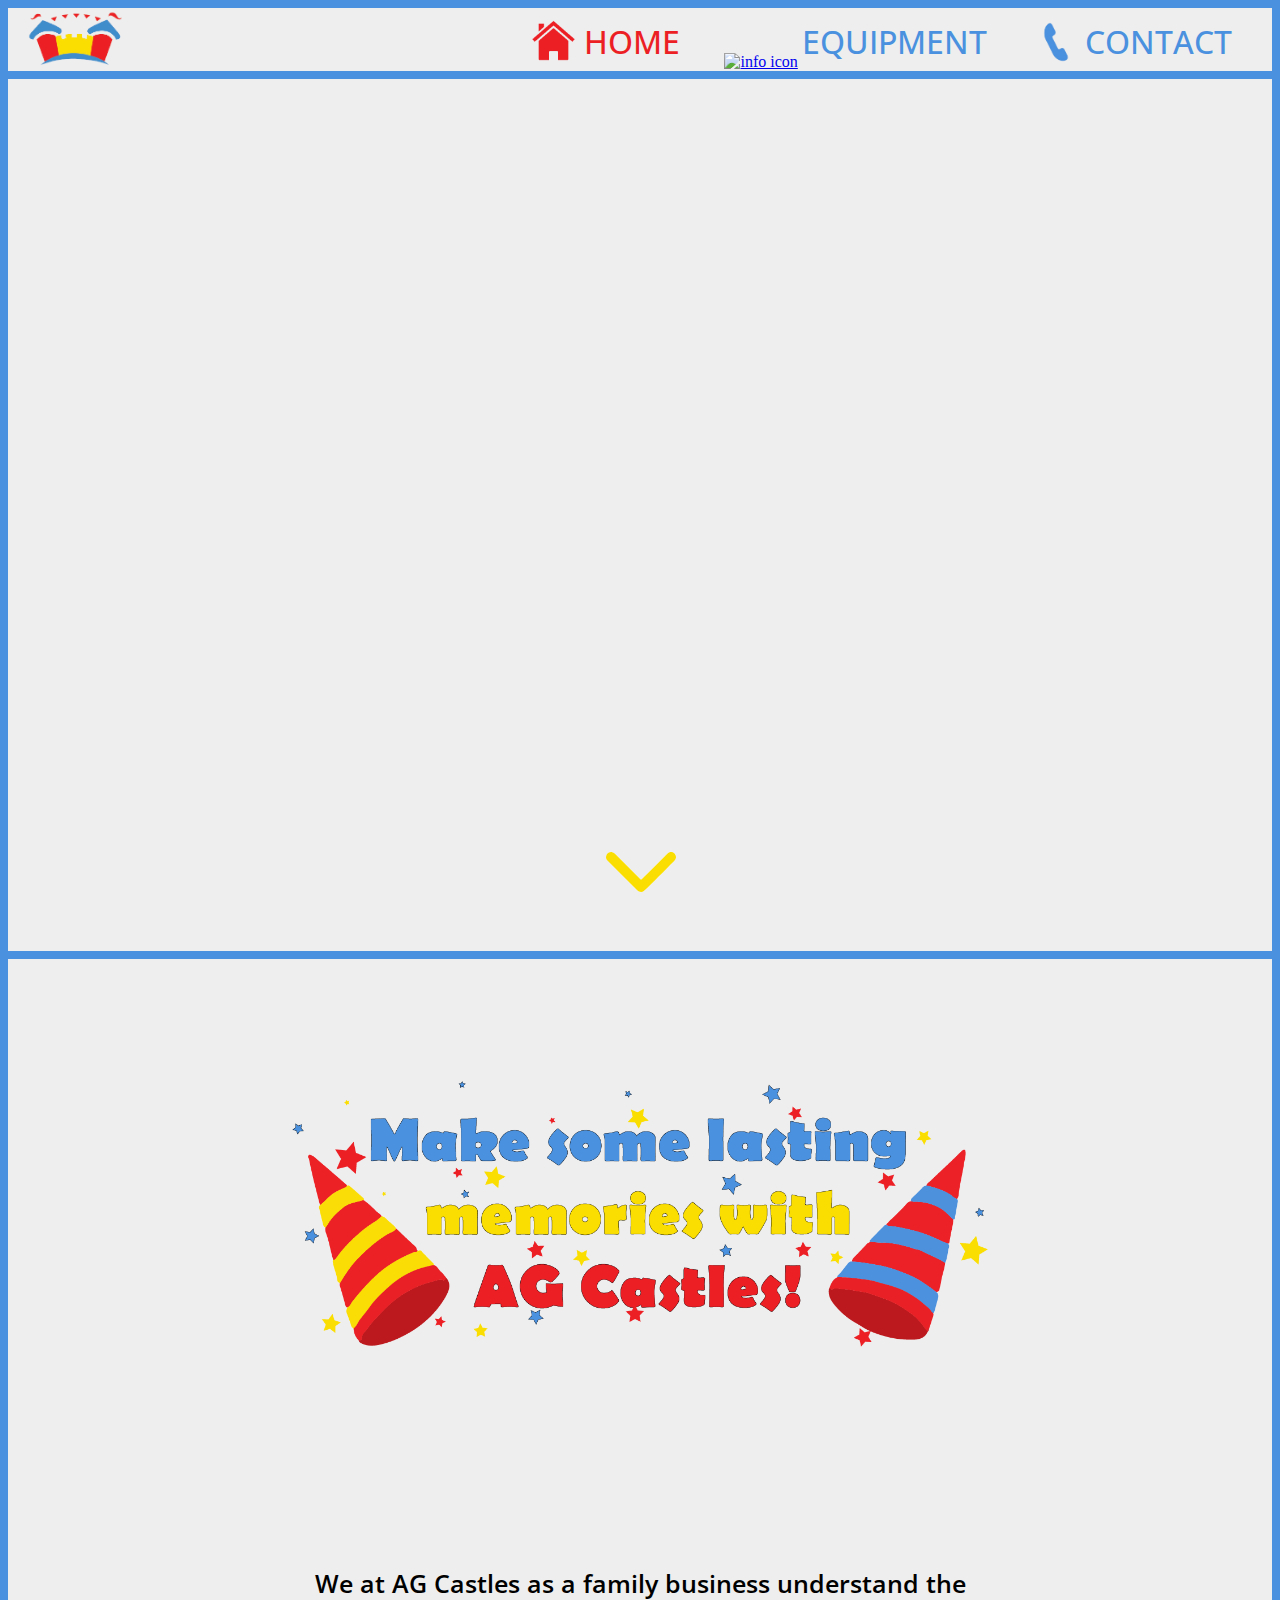
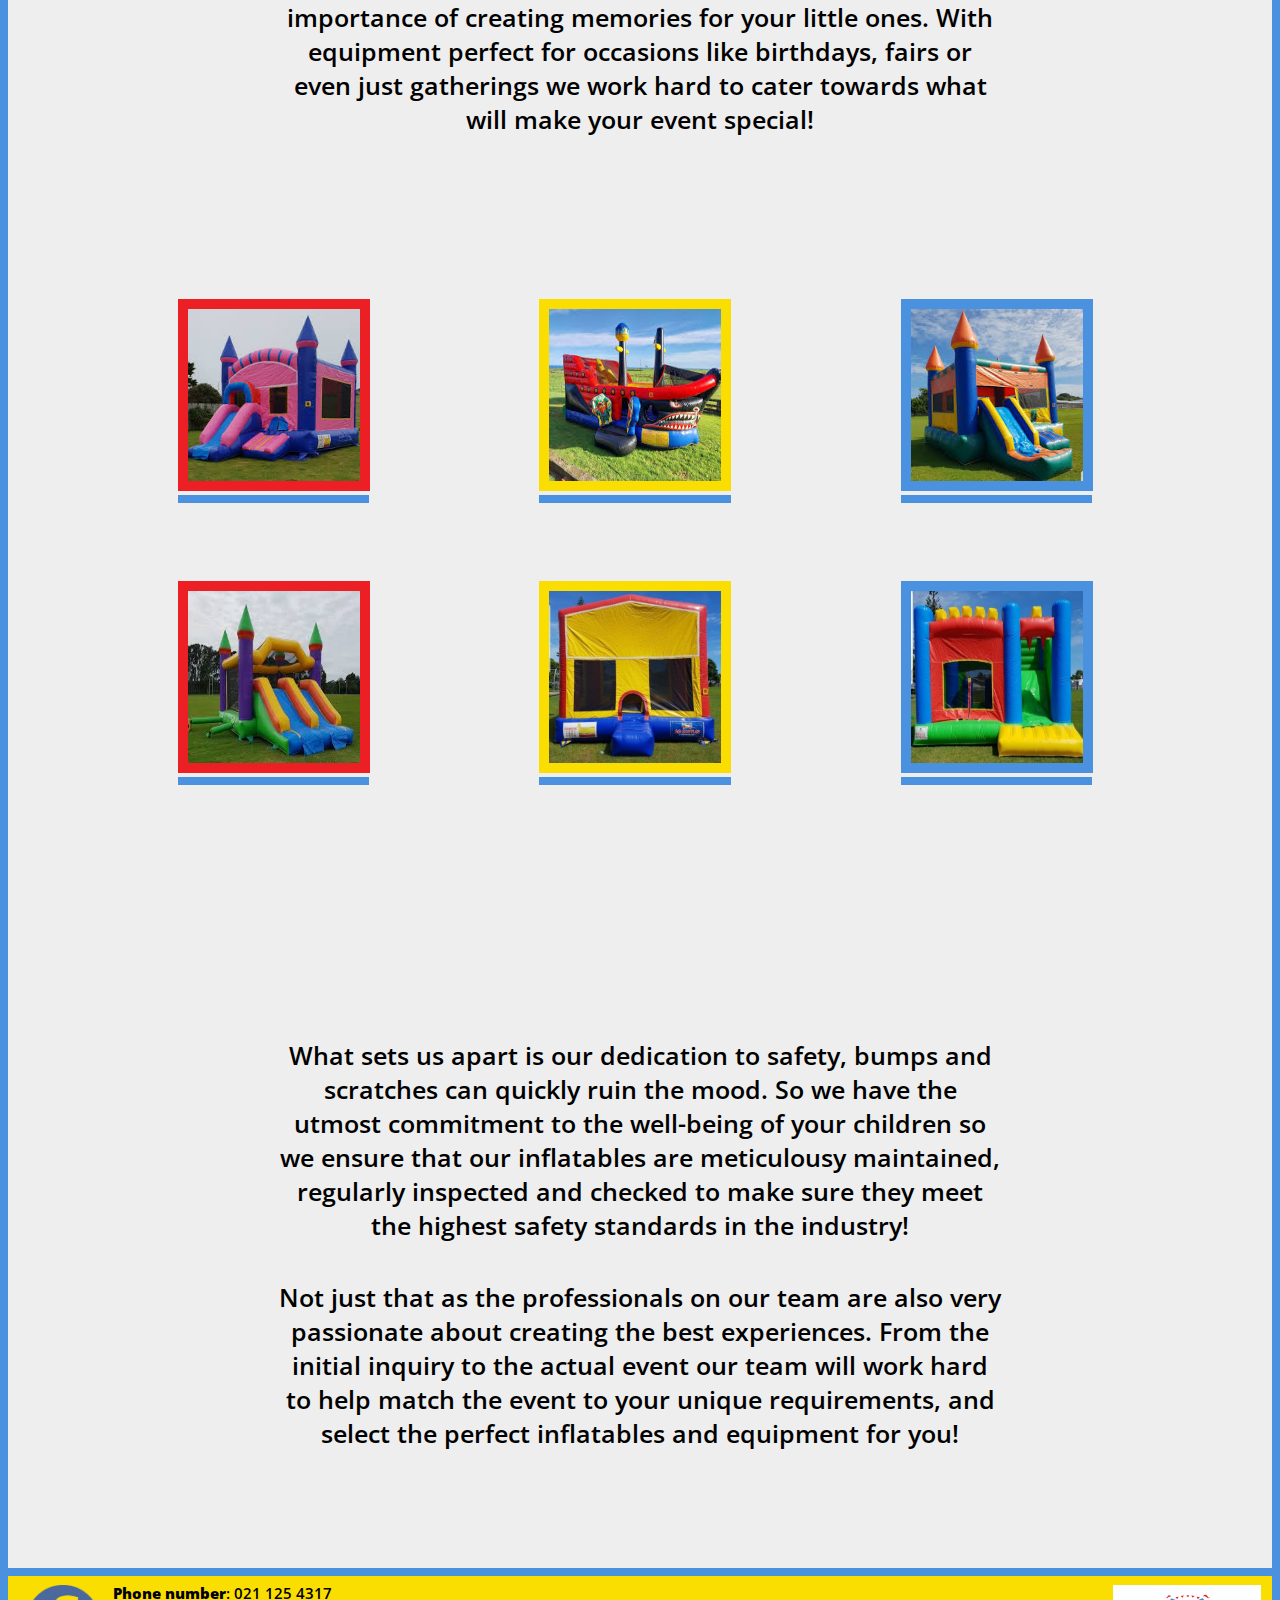
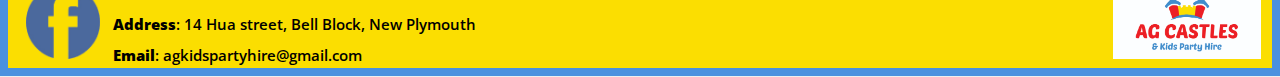
==== commit 339f2b32: "Final" ====
--- a/index.html
+++ b/index.html
@@ -11,11 +11,12 @@
 		<link rel="preconnect" href="https://fonts.googleapis.com">
 		<link rel="preconnect" href="https://fonts.gstatic.com" crossorigin>
 		<link href="https://fonts.googleapis.com/css2?family=Open+Sans:ital,wght@0,300..800;1,300..800&display=swap" rel="stylesheet">
+		<script src="js/script.js"></script>
 	</head>
 	<body>
 		<nav>
 			<a href="index.html"><img src="images/logos.png" alt="Small AG Castles logo" id="nlogo"></a>
-			<button onclick="DROPBORDER();BURGER()" id="burger"><img id="burger" src="images/burger.svg" alt="house icon"></a></button>
+			<button onclick="DROPBORDER();BURGER()" id="burger"><img id="burgerimg" src="images/burger.svg" alt="house icon"></button>
 			<a href="index.html"><img id="iconsh" src="images/housei-final-red.png" alt="house icon"></a>
 			<a href="index.html" class="icontexton">HOME </a>
 			<a href="equipment.html"><img id="iconsi" src="images/infoi-final.png" alt="info icon"  onmouseover="EQUIPMENTYELLOW()" onmouseout="EQUIPMENT()"></a>
@@ -33,10 +34,11 @@
 				<a href="contact.html" id="bcontact">Contact</a>
 			</div>
 		</div>
+		<!-- Main image of home page -->
 		<div id="hero">
 			<img src="images/herorefined.svg" alt="AG Castles logo on top of examples of party equipment" id="heroi">
-			<!-- <img width="500" height="500" src="images/arrow.gif" id="arrow" alt="pizza"> --><img src="images/arrow.svg" alt="AG Castles logo on top of examples of party equipment" id="arrow">
-			<img src="images/mobilehero.svg" alt="cat" id="mobilehero">
+			<a href="#motto" id="heroiarrow"><img src="images/arrow.svg" alt="Down arrow" id="arrow"></a>
+			<img src="images/mobilehero.svg" alt="Mobile version of hero image" id="mobilehero">
 		</div>
 		<div id="motto">
 			<img id="mottoc" src="images/motto.png" alt="Make some lasting memories with AG Castles">
@@ -44,16 +46,16 @@
 		<div class="paratext">
 			<p class="text">We at AG Castles as a family business understand the importance of creating memories for your little ones. With equipment perfect for occasions like birthdays, fairs or even just gatherings we work hard to cater towards what will make your event special!</p>
 		</div>
+		<!-- Grid for image examples -->
 		<div id="igrid">
-			<button onclick="AJAX()"><img src="images/gridis/AGE2.jpg" alt="cat" class="igsr"></button><!-- fix alt -->
-			<a href="equipment.html" id="AG3"><img src="images/gridis/AGE3.jpg" alt="cat" class="igsy"></a>
-			<a href="equipment.html"><img src="images/gridis/AGE4.jpg" alt="cat" class="igsb"></a>
+			<a href="equipment.html"><div class="gridcontainer"><img src="images/gridis/AGE2.jpg" alt="Castle example 1" class="igsr" onmouseover="GRIDOPEN1()" onmouseout="GRIDCLOSE1()"><div id="griddrop1"><p class="slideinfo"><b>Price:</b> $220 for 4 Hours (Includes GST)<br><b>Size:</b> 6m (L) x4m (W) x4m (H)<br><b>Area Required:</b> 7m x 5m<br><b>Suitable Age:</b> Up to 12 years old<br><b>Maximum User:</b> 7-8 Kids per ride<br><b>Delivery Option:</b> Subject to staff availability</div></div></a>
+			<a href="equipment.html"><div class="gridcontainer"><img src="images/gridis/AGE3.jpg" alt="Castle example 2" class="igsy" onmouseover="GRIDOPEN2()" onmouseout="GRIDCLOSE2()"><div id="griddrop2"><p class="slideinfo"><b>Price:</b> $240 for 4 Hours (Includes GST)<br><b>Size:</b> 6.8m (L) x3.4m (W) x3.5m (H)<br><b>Area Required:</b> 7.8m x 4.5m<br><b>Suitable Age:</b> Up to 12 years old<br><b>Maximum User:</b> 7-8 Kids per ride<br><b>Delivery Option:</b> Subject to staff availability</div></div></a>
+			<a href="equipment.html"><div class="gridcontainer"><img src="images/gridis/AGE4.jpg" alt="Castle example 3" class="igsb" onmouseover="GRIDOPEN3()" onmouseout="GRIDCLOSE3()"><div id="griddrop3"><p class="slideinfo"><b>Price:</b> $200 for 4 Hours (Includes GST)<br><b>Size:</b> 6m (L) x5m (W) x5m (H)<br><b>Area Required:</b> 8m x 6m<br><b>Suitable Age:</b> Up to 12 years old<br><b>Maximum User:</b> 7-8 Kids per ride<br><b>Delivery Option:</b> Subject to staff availability</div></div></a>
 			<div id="br"></div>
-			<a href="equipment.html"><img src="images/gridis/AGE5.jpg" alt="cat" class="igsr2"></a>
-			<a href="equipment.html"><img src="images/gridis/AGE6.jpg" alt="cat" class="igsy2"></a>
-			<a href="equipment.html"><img src="images/gridis/AGE7.jpg" alt="cat" class="igsb2"></a>
+			<a href="equipment.html"><div class="gridcontainer"><img src="images/gridis/AGE5.jpg" alt="Castle example 4" class="igsr2" onmouseover="GRIDOPEN4()" onmouseout="GRIDCLOSE4()"><div id="griddrop4"><p class="slideinfo"><b>Price:</b> $220 for 4 Hours (Includes GST)<br><b>Size:</b> 6m (L) x4m (W) x3.5m (H)<br><b>Area Required:</b> 7m x 5m<br><b>Suitable Age:</b> Up to 12 years old<br><b>Maximum User:</b> 7-8 Kids per ride<br><b>Delivery Option:</b> Subject to staff availability</div></div></a>
+			<a href="equipment.html"><div class="gridcontainer"><img src="images/gridis/AGE6.jpg" alt="Castle example 5" class="igsy2" onmouseover="GRIDOPEN5()" onmouseout="GRIDCLOSE5()"><div id="griddrop5"><p class="slideinfo"><b>Price:</b> $180 for 4 Hours (Includes GST)<br><b>Size:</b> 4m (L) x4m (W) x4m (H)<br><b>Area Required:</b> 5m x 5m<br><b>Suitable Age:</b> Up to 10 years old<br><b>Maximum User:</b> 7-8 Kids per ride<br><b>Delivery Option:</b> Subject to staff availability</div></div></a>
+			<a href="equipment.html"><div class="gridcontainer"><img src="images/gridis/AGE7.jpg" alt="Castle example 6" class="igsb2" onmouseover="GRIDOPEN6()" onmouseout="GRIDCLOSE6()"><div id="griddrop6"><p class="slideinfo"><b>Price:</b> $220 for 4 Hours (Includes GST)<br><b>Size:</b> 4.8m (L) x4m (W) x3.5m (H)<br><b>Area Required:</b> 6m x 5m<br><b>Suitable Age:</b> Up to 12 years old<br><b>Maximum User:</b> 7-8 Kids per ride<br><b>Delivery Option:</b> Subject to staff availability</div></div></a>
 		</div>
-		<a href="equipment.html" class="gridlink"><p class="gridlink">Check out our full collection of equipment here!</p></a>
 		<div class="paratext">
 			<p class="text" style="padding-top:100px;">What sets us apart is our dedication to safety, bumps and scratches can quickly ruin the mood. So we have the utmost commitment to the well-being of your children so we ensure that our inflatables are meticulousy maintained, regularly inspected and checked to make sure they meet the highest safety standards in the industry!</p>
 		</div>
@@ -70,44 +72,4 @@
 			<img src="images/logob.jpg" alt="AG Castles logo" id="footerlogo">
 		</footer>
 	</body>
-	<script src="https://ajax.googleapis.com/ajax/libs/jquery/3.7.1/jquery.min.js"></script>
-	<script>
-		function EQUIPMENTYELLOW() {
-			document.getElementById("iconsi").src = "images/infoi-final-yellow.png";
-			document.getElementById("icontexte").style.color = "#fbde01";
-		}
-		function EQUIPMENT() {
-			document.getElementById("iconsi").src = "images/infoi-final.png";
-			document.getElementById("icontexte").style.color = "#4a91df";
-		}
-		function CONTACTYELLOW() {
-			document.getElementById("iconsp").src = "images/phonei-final-yellow.png";
-			document.getElementById("icontextc").style.color = "#fbde01";
-		}
-		function CONTACT() {
-			document.getElementById("iconsp").src = "images/phonei-final.png";
-			document.getElementById("icontextc").style.color = "#4a91df";
-		}
-		function DROPBORDER() {
-			document.getElementById("dropdown").setAttribute("style","border-bottom: 8px solid #4a91df");
-		}
-		function BURGER() {
-			document.getElementById("dropdown").style.height = "259px";
-		}
-		function CLOSEBORDER() {
-			document.getElementById("dropdown").setAttribute("style","0");
-		}
-		function CLOSE() {
-			document.getElementById("dropdown").style.height = "0";
-		}
-		function PAGE(){
-			<!-- document.getElementById("bequipment").click(); -->
-			document.getElementById("icontextc").style.color = "#fbde01";
-		}
-		function ANCHOR(){
-			<!-- document.getElementById("bcontact").click(); -->
-			document.getElementById("icontextc").style.color = "#ec1f25";
-		}
-
-	</script>
 </html>--- a/css/style.css
+++ b/css/style.css
@@ -24,7 +24,7 @@
 	border-top: 8px solid #4a91df;
 	border-bottom: 8px solid #4a91df;
 	text-align: right;
-	z-index: 4;
+	z-index: 1000;
 	/* vertical-align: middle; */
 }
 footer {
@@ -51,6 +51,14 @@
 	/* overflow-clip-margin */
 }
 #heroi {
+	width:100%;
+	height:100vh;
+	padding:0;
+	margin:0;
+	float:left;
+	object-fit: cover;
+}
+#heroiarrow {
 	width:100%;
 	height:100vh;
 	padding:0;
@@ -171,7 +179,7 @@
 	width:100%;
 	height:37vh;
 	/* background-color:#dfdfde; */
-	text-align; center;
+	/* text-align: center; */
 }
 #contactfb{
 	height:50%;
@@ -297,41 +305,56 @@
 	width:55%;
 	margin-bottom:15vh;
 }
+.gridcontainer {
+	position: relative;
+	width:15vw;
+	height:15vw;
+	margin: 5vh;
+	margin-left:13.25vw;
+	margin-right: 0;
+	float: left; 
+}
 .igsr {
 	width: 15vw;
 	height: 15vw;
-	margin: 5vh;
+	/* margin: 5vh; */
 	border: #ec1f25 solid 10px;
+	position: relative;
 }
 .igsy {
 	width: 15vw;
 	height: 15vw;
-	margin: 5vh;
+	/* margin: 5vh; */
 	border: #fbde01 solid 10px;
+	position: relative;
 }
 .igsb {
 	width: 15vw;
 	height: 15vw;
-	margin: 5vh;
+	/* margin: 5vh; */
 	border: #4a91df solid 10px;
+	position: relative;
 }
 .igsr2 {
 	width: 15vw;
 	height: 15vw;
-	margin: 5vh;
+	/* margin: 5vh; */
 	border: #ec1f25 solid 10px;
+	position: relative;
 }
 .igsy2 {
 	width: 15vw;
 	height: 15vw;
-	margin: 5vh;
+	/* margin: 5vh; */
 	border: #fbde01 solid 10px;
+	position: relative;
 }
 .igsb2 {
 	width: 15vw;
 	height: 15vw;
-	margin: 5vh;
+	/* margin: 5vh; */
 	border: #4a91df solid 10px;
+	position: relative;
 }
 #facebook {
 	height:100%;
@@ -392,7 +415,7 @@
 	/* display: inline; */
 }
 .optext{
-	display: border-box;
+/* 	display: border-box; */
 	font-family: "Open Sans", sans-serif;
 	font-weight: 600;
 	font-size: 2vw;
@@ -432,9 +455,18 @@
 	color: #fbde01;
 }
 #br{
-	display: border-box;
+	display: inline-block;
 }
 #burger {
+    height:80%;
+	margin-top:6px;
+	margin-right:6px;
+	margin-bottom:1%;
+	padding:0;
+	display:none;
+	border:0;
+}
+#burgerimg {
     height:80%;
 	margin-top:6px;
 	margin-right:6px;
@@ -453,6 +485,78 @@
 	z-index:2;
 	border-right: 4px solid #4a91df;
 	transition: 0.75s;
+}
+#griddrop1 {
+	margin-top: 8.75vh;
+	border: 4px solid #4a91df;
+	position: absolute;
+	width:14.95vw;
+	overflow: hidden;
+	background-color: #eeeeee;
+	margin:0;
+	/* margin-left:30vw; */
+	transition: 1.5s;
+	z-index:100;
+}
+#griddrop2 {
+	margin-top: 8.75vh;
+	border: 4px solid #4a91df;
+	position: absolute;
+	width:14.95vw;
+	overflow: hidden;
+	background-color: #eeeeee;
+	margin:0;
+	/* margin-left:30vw; */
+	transition: 1.5s;
+	z-index:100;
+}
+#griddrop3 {
+	margin-top: 8.75vh;
+	border: 4px solid #4a91df;
+	position: absolute;
+	width:14.95vw;
+	overflow: hidden;
+	background-color: #eeeeee;
+	margin:0;
+	/* margin-left:30vw; */
+	transition: 1.5s;
+	z-index:100;
+}
+#griddrop4 {
+	margin-top: 8.75vh;
+	border: 4px solid #4a91df;
+	position: absolute;
+	width:14.95vw;
+	overflow: hidden;
+	background-color: #eeeeee;
+	margin:0;
+	/* margin-left:30vw; */
+	transition: 1.5s;
+	z-index:100;
+}
+#griddrop5 {
+	margin-top: 8.75vh;
+	border: 4px solid #4a91df;
+	position: absolute;
+	width:14.95vw;
+	overflow: hidden;
+	background-color: #eeeeee;
+	margin:0;
+	/* margin-left:30vw; */
+	transition: 1.5s;
+	z-index:100;
+}
+#griddrop6 {
+	margin-top: 8.75vh;
+	border: 4px solid #4a91df;
+	position: absolute;
+	width:14.95vw;
+	overflow: hidden;
+	background-color: #eeeeee;
+	margin:0;
+	/* margin-left:30vw; */
+	transition: 1.5s;
+	z-index:100;
 }
 #blinks{
 	color: white;
@@ -550,7 +654,7 @@
 	text-align: center;
 }
 .slideop{
-	display: border-box;
+/* 	display: border-box; */
 	font-family: "Open Sans", sans-serif;
 	font-weight: 600;
 	font-size: 30px;
@@ -656,15 +760,23 @@
 	height: 27vw;
 	margin-top: 5vh;
 	margin-bottom: 0vh;
-	margin: 3vh;
+	margin: 7vh;
 	border: #ec1f25 solid 5px;
+  }
+  #griddrop1, #griddrop2, #griddrop3, #griddrop4, #griddrop5, #griddrop6 {
+	display:none;
+  }
+  .gridcontainer {
+	margin:3vw;
+	width: 27vw;
+	height: 27vw;
   }
   .igsy {
 	width: 27vw;
 	height: 27vw;
 	margin-top: 5vh;
 	margin-bottom: 0vh;
-	margin: 3vh;
+	margin: 7vh;
 	border: #fbde01 solid 5px;
   }
   .igsb {
@@ -672,7 +784,7 @@
 	height: 27vw;
 	margin-top: 5vh;
 	margin-bottom: 0vh;
-	margin: 3vh;
+	margin: 7vh;
 	border: #4a91df solid 5px;
   }
    .igsr2 {
@@ -680,7 +792,7 @@
 	height: 27vw;
 	margin-top: 5vh;
 	margin-bottom: 0vh;
-	margin: 3vh;
+	margin: 7vh;
 	border: #4a91df solid 5px;
   }
   .igsy2 {
@@ -688,7 +800,7 @@
 	height: 27vw;
 	margin-top: 5vh;
 	margin-bottom: 0vh;
-	margin: 3vh;
+	margin: 7vh;
 	border: #fbde01 solid 5px;
   }
   .igsb2 {
@@ -696,7 +808,7 @@
 	height: 27vw;
 	margin-top: 5vh;
 	margin-bottom: 0vh;
-	margin: 3vh;
+	margin: 7vh;
 	border: #fbde01 solid 5px;
   }
   .text{
@@ -715,6 +827,9 @@
 	height:23.5vh;
   }
   #burger {
+	display:inline-block;
+  }
+   #burgerimg {
 	display:inline-block;
   }
   #slidecon {
@@ -734,6 +849,9 @@
 		height:80%;
 	}
 	#heroi {
+		display: none;
+	}
+	#heroiarrow {
 		display: none;
 	}
 	#hero {
